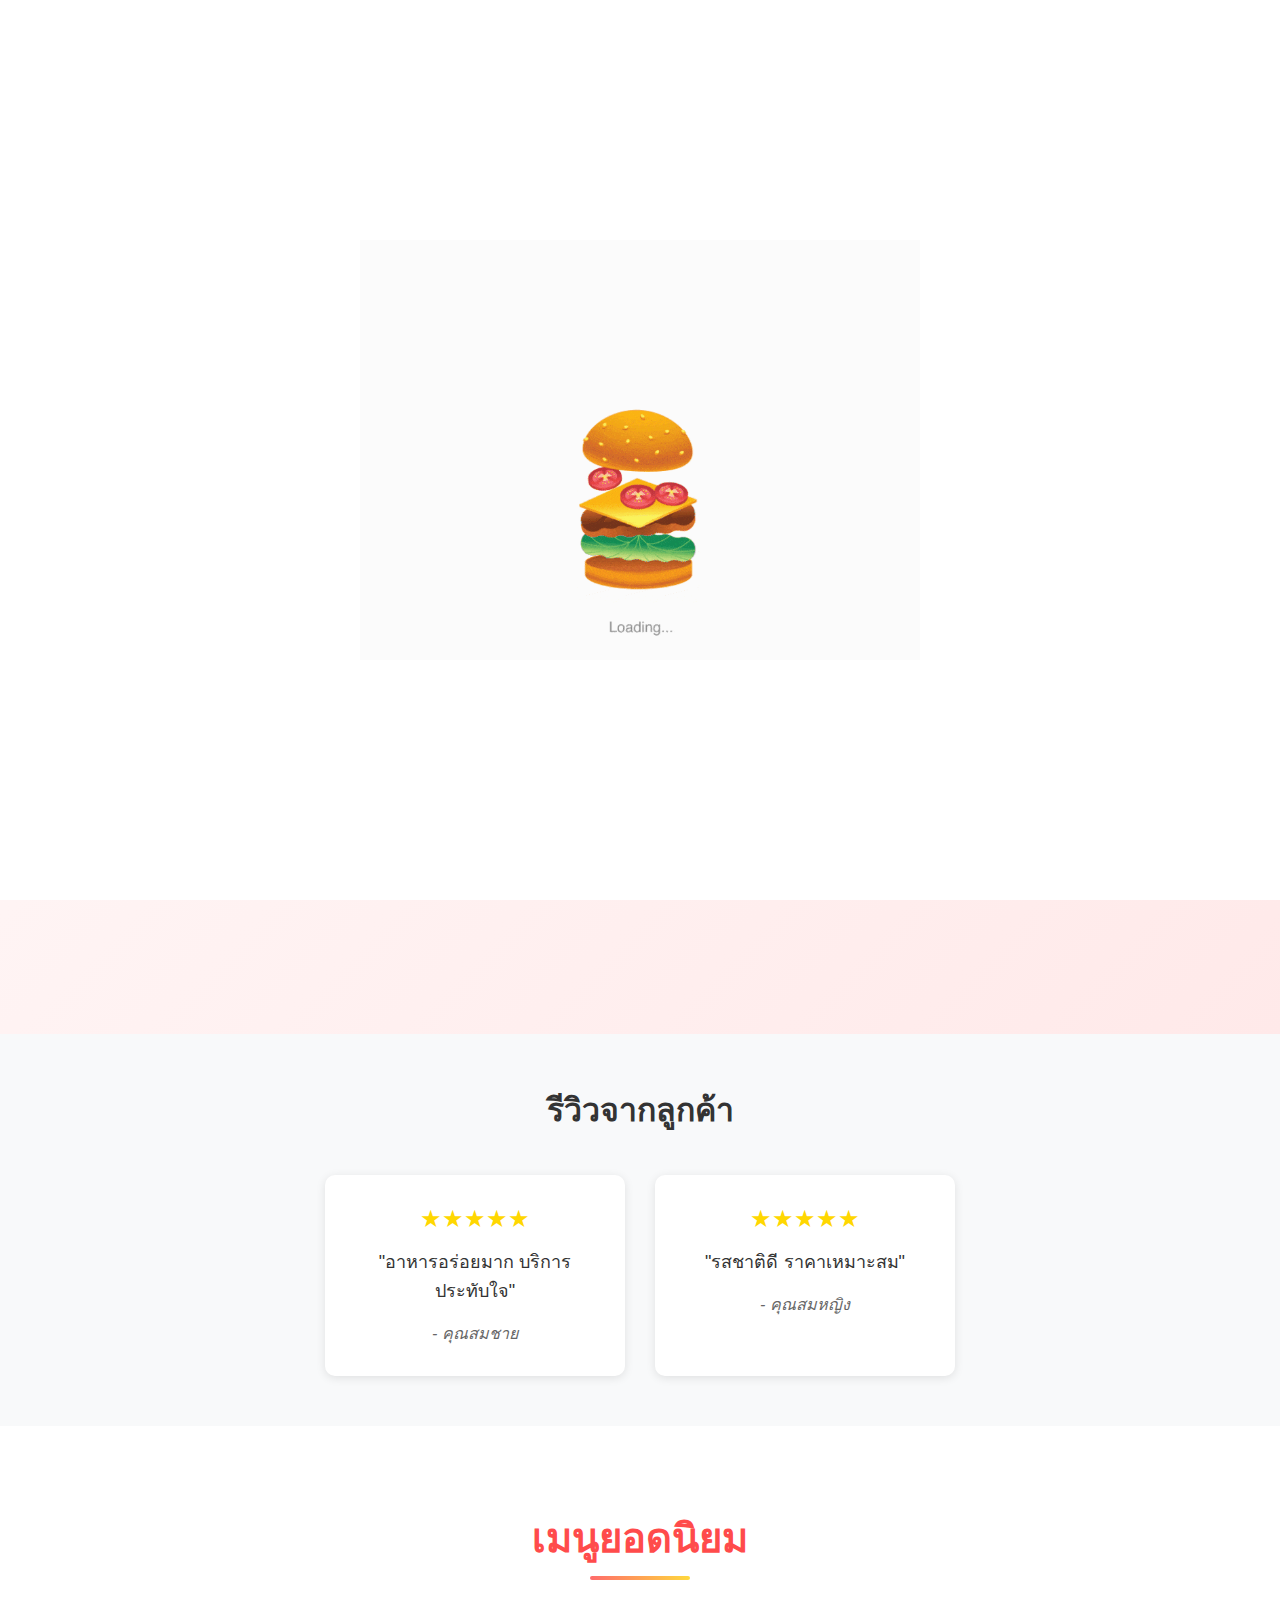
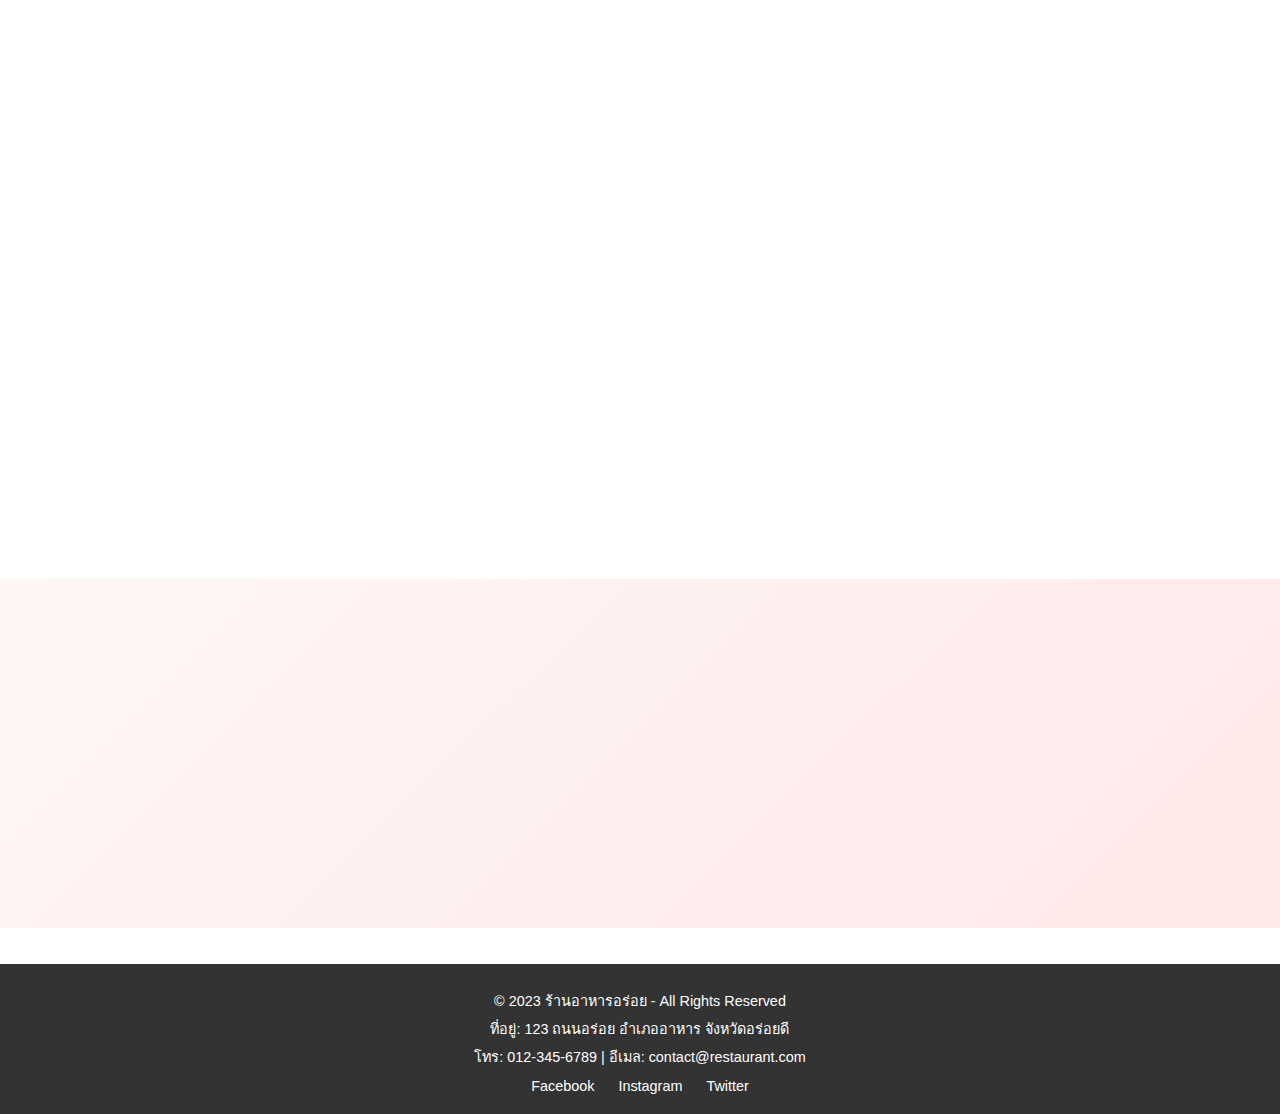
==== index.html @ d093e542 "Initial commit" ====
<!DOCTYPE html>
<html lang="th">

<head>
    <meta charset="UTF-8">
    <meta name="viewport" content="width=device-width, initial-scale=1.0, maximum-scale=1.0, user-scalable=no">
    <title>ร้านอาหารออนไลน์</title>
    <link rel="stylesheet" href="assets/css/style.css">
    <link rel="stylesheet" href="https://cdnjs.cloudflare.com/ajax/libs/font-awesome/5.15.4/css/all.min.css">
</head>

<body>


    <header>
        <nav class="navbar">
            <div class="logo">
                <a href="index.html">
                    <img src="assets/images/3.png" class="logo-img" alt="ร้านอาหารออนไลน์">
                </a>
            </div>
            <ul class="nav-links">
                <li><a href="index.html"><i class="fas fa-home"></i> หน้าแรก</a></li>
                <li><a href="menu.html"><i class="fas fa-utensils"></i> เมนู</a></li>
                <li>
                    <a href="1.html">
                        <i class="fas fa-shopping-cart"></i>
                        <span class="cart-badge" style="display: none;">0</span>
                        อาหารที่สั่ง
                    </a>
                </li>
                <li><a href="contact.html"><i class="fas fa-envelope"></i> ติดต่อเรา</a></li>
            </ul>
            <div class="hamburger" onclick="toggleMenu()">
                <span></span>
                <span></span>
                <span></span>
            </div>
        </nav>
    </header>
    <script>
        function toggleMenu() {
            const navLinks = document.querySelector('.nav-links');
            navLinks.classList.toggle('active');
        }
    </script>
    <br>

    <!-- Hero Section -->
    <section class="hero"
        style="background-image: url('assets/images/4.jpg'); background-size: cover; background-position: center;">
        <div class="hero-content">
            <h1>ยินดีต้อนรับสู่ร้านอาหาร yocook</h1>
            <p>อร่อยทุกเมนู พร้อมเสิร์ฟด้วยใจ</p>
            <a href="menu.html" class="cta-button">สั่งอาหารเลย</a>
        </div>
    </section>

    <!-- เพิ่มหลังจาก Hero Section -->
    <section class="features">
        <div class="container">
            <div class="feature-box">
                <i class="fas fa-star"></i>
                <h3>อาหารคุณภาพ</h3>
                <p>วัตถุดิบสดใหม่ทุกวัน</p>
            </div>
            <div class="feature-box">
                <i class="fas fa-award"></i>
                <h3>รางวัลการันตี</h3>
                <p>การันตีความอร่อย</p>
            </div>
            <div class="feature-box">
                <i class="fas fa-users"></i>
                <h3>ลูกค้าประจำ</h3>
                <p>มากกว่า 1,000+ คน</p>
            </div>
        </div>
    </section>
    <!-- เพิ่มส่วน Testimonials -->
    <section class="reviews">
        <h2 class="section-title">รีวิวจากลูกค้า</h2>
        
        <div class="reviews-container">
            <div class="review-card">
                <div class="stars">★★★★★</div>
                <p class="review-text">"อาหารอร่อยมาก บริการประทับใจ"</p>
                <p class="reviewer">- คุณสมชาย</p>
            </div>

            <div class="review-card">
                <div class="stars">★★★★★</div>
                <p class="review-text">"รสชาติดี ราคาเหมาะสม"</p>
                <p class="reviewer">- คุณสมหญิง</p>
            </div>
        </div>
    </section>
    <!-- เพิ่มส่วน Popular Menu -->
    <section class="popular-menu">
        <h2>เมนูยอดนิยม</h2>
        <div class="menu-grid">
            <div class="product-card">
                <img src="assets/images/1-1.jpg" alt="Product 1"><br><br>
                <h3>ข้าวผัดกุ้ง</h3>
                <p>ราคา: 50 บาท</p>
                <button onclick="addToCart('ข้าวผัดกุ้ง',50)" class="order-btn">
                    <i class="fas fa-shopping-cart"></i> สั่งอาหาร
                </button><br>
            </div>
            <div class="product-card">
                <img src="assets/images/1-2.jpg" alt="Product 2"><br><br>
                <h3>ผัดไทยกุ้งสด</h3>
                <p>ราคา: 60 บาท</p>
                <button onclick="addToCart('ผัดไทยกุ้งส', 60)" class="order-btn">
                    <i class="fas fa-shopping-cart"></i> สั่งอาหาร
                </button><br>
            </div>
            <div class="product-card">
                <img src="assets/images/1-3.jpg" alt="Product 3"><br><br>
                <h3>แกงเขียวหวานไก่</h3>
                <p>ราคา: 55 บาท</p>
                <button onclick="addToCart('แกงเขียวหวานไก่',55)" class="order-btn">
                    <i class="fas fa-shopping-cart"></i> สั่งอาหาร
                </button><br>
            </div><br>

        </div>
    </section>


    <!-- Promotion Banner -->
    <section class="promo-banner">
        <div class="promo-container">
            <div class="promo-item">
                <i class="fas fa-motorcycle"></i>
                <h3>จัดส่งฟรี</h3>
                <p>เมื่อสั่งอาหารครบ 300 บาท</p>
            </div>
            <div class="promo-item">
                <i class="fas fa-clock"></i>
                <h3>รวดเร็วทันใจ</h3>
                <p>จัดส่งภายใน 30 นาที</p>
            </div>
            <div class="promo-item">
                <i class="fas fa-percent"></i>
                <h3>โปรโมชั่นพิเศษ</h3>
                <p>ลด 10% เมื่อสั่งผ่านเว็บไซต์</p>
            </div>
        </div>
    </section>

    <br><br>





    <!-- Footer -->
    <footer class="footer">
        <div class="footer-content">
            <p>&copy; 2023 ร้านอาหารอร่อย - All Rights Reserved</p>
            <p>ที่อยู่: 123 ถนนอร่อย อำเภออาหาร จังหวัดอร่อยดี</p>
            <p>โทร: 012-345-6789 | อีเมล: contact@restaurant.com</p>
            <div class="social-links">
                <a href="https://facebook.com" target="_blank">Facebook</a>
                <a href="https://instagram.com" target="_blank">Instagram</a>
                <a href="https://twitter.com" target="_blank">Twitter</a>
            </div>
        </div>
    </footer>

    
<!-- loader -->
    <div class="loader-container">
        <img src="assets/images/loader.gif" alt="">
    </div>
    <!-- Cookie Consent Banner -->
<div id="cookie-banner" class="cookie-banner">
    <div class="cookie-content">
        <p>เว็บไซต์นี้ใช้คุกกี้เพื่อพัฒนาประสบการณ์การใช้งานของคุณ</p>
        <div class="cookie-buttons">
            <button onclick="acceptCookies()">ยอมรับ</button>
            <button onclick="rejectCookies()" class="secondary">ปฏิเสธ</button>
        </div>
        </div>
    </div>



    <script src="assets/js/scrip.js"></script>
    <script src="assets/js/showSlides.js"></script>
    <script src="assets/js/cart.js"></script>
    <script src="assets/js/cookies.js"></script>
</body>

</html>
---- assets/css/style.css ----
body {
    margin: 0;
    padding-top: 70px;
    font-family: 'Prompt', sans-serif;
    padding-top: 70px;
    margin: 0;
    overflow-x: hidden;
}

.header-container {
    background: url('assets/images/header-bg.jpg') no-repeat center center/cover;
    color: white;
    text-align: center;
    padding: 100px 20px;
}

.header-btn {
    background-color: #007BFF;
    color: white;
    padding: 10px 20px;
    border: none;
    cursor: pointer;
    border-radius: 5px;
}

.featured-items {
    padding: 40px 20px;
    text-align: center;
}

.product-grid {
    display: flex;
    gap: 20px;
    justify-content: center;
    flex-wrap: wrap;
}

.product-card {
    background-color: #f8f8f8;
    border: 1px solid #ddd;
    border-radius: 10px;
    overflow: hidden;
    width: 250px;
    text-align: center;
    padding: 20px;
}

.product-card img {
    max-width: 100%;
    height: auto;
    border-radius: 5px;
}

.buy-btn {
    background-color: #28A745;
    color: white;
    padding: 10px 15px;
    border: none;
    cursor: pointer;
    border-radius: 5px;
}


header {
    color: white;
    padding: 1em;
    text-align: center;
    margin: 0;
    width: 100%;
}

nav a {
    margin: 0 1em;
    color: white;
    text-decoration: none;
}

section {
    padding: 1em;
    margin: 0;
    width: 100%;
}

.product {
    border: 1px solid #ddd;
    padding: 1em;
    margin: 1em 0;
    background-color: white;
}

button {
    background-color: #28a745;
    color: white;
    border: none;
    padding: 0.5em;
    cursor: pointer;
}

button:hover {
    background-color: #218838;
}

/* styles.css */

/* Reset Style */
* {
    margin: 0;
    padding: 0;
    box-sizing: border-box;
}

/* Navbar Styles - ปรับปรุงใหม่ */
.navbar {
    position: fixed;
    top: 0;
    left: 0;
    width: 100%;
    height: 80px; /* กำหนดความสูงที่แน่นอน */
    background: white;
    display: flex;
    justify-content: space-between;
    align-items: center;
    padding: 0 5%;
    box-shadow: 0 2px 10px rgba(0, 0, 0, 0.1);
    z-index: 1000;
}

/* Logo */
.logo {
    height: 60px; /* กำหนดความสูงที่แน่นอน */
    display: flex;
    align-items: center;
}

.logo-img {
    height: 50px; /* กำหนดขนาดโลโก้ที่แน่นอน */
    width: auto;
}

/* Navigation Links */
.nav-links {
    display: flex;
    gap: 2.5rem; /* เพิ่มระยะห่างระหว่างเมนู */
    list-style: none;
    margin: 0;
    padding: 0;
    height: 100%;
    align-items: center;
}

.nav-links li a {
    text-decoration: none;
    color: #333;
    font-size: 16px; /* กำหนดขนาดตัวอักษรที่แน่นอน */
    font-weight: 500;
    padding: 10px 20px;
    border-radius: 25px;
    transition: all 0.3s ease;
    display: flex;
    align-items: center;
    gap: 8px;
}

.nav-links li a i {
    font-size: 16px; /* กำหนดขนาดไอคอนที่แน่นอน */
}

.nav-links li a:hover {
    background-color: #ff6b6b;
    color: white;
}

/* Cart Badge */
.cart-badge {
    position: absolute;
    top: -10px;
    right: -10px;
    background-color: #ff6b6b;
    color: white;
    border-radius: 50%;
    padding: 4px 8px;
    font-size: 12px;
    font-weight: bold;
    min-width: 20px;
    text-align: center;
}

.nav-links li {
    position: relative; /* สำหรับการจัดตำแหน่ง badge */
}

/* Hamburger Menu */
.hamburger {
    display: none;
    cursor: pointer;
    width: 30px;
    height: 20px;
    position: relative;
}

.hamburger span {
    display: block;
    width: 100%;
    height: 2px;
    background: #333;
    position: absolute;
    transition: all 0.3s ease;
}

.hamburger span:first-child {
    top: 0;
}

.hamburger span:nth-child(2) {
    top: 9px;
}

.hamburger span:last-child {
    top: 18px;
}

/* Responsive Design */
@media (max-width: 768px) {
    .navbar {
        height: 70px; /* ปรับความสูงสำหรับมือถือ */
        padding: 0 4%;
    }

    .logo-img {
        height: 40px; /* ปรับขนาดโลโก้สำหรับมือถือ */
    }

    .hamburger {
        display: block;
    }

    .nav-links {
        position: fixed;
        top: 70px;
        left: 0;
        width: 100%;
        background: white;
        flex-direction: column;
        padding: 20px 0;
        gap: 15px;
        display: none;
        box-shadow: 0 4px 6px rgba(0, 0, 0, 0.1);
    }

    .nav-links.active {
        display: flex;
    }

    .nav-links li {
        width: 100%;
    }

    .nav-links li a {
        width: 100%;
        padding: 15px 30px;
        border-radius: 0;
        justify-content: flex-start;
    }
}

/* ปรับ padding ของ body ให้พอดีกับ navbar */
body {
    padding-top: 80px; /* ต้องเท่ากับความสูงของ navbar */
}

@media (max-width: 768px) {
    body {
        padding-top: 70px; /* ปรับตาม navbar บนมือถือ */
    }
}

/* Section Styles */
section {
    padding: 20px;
}

/* สไตล์สำหรับเมนูอาหาร */
#menu {
    text-align: center;
    padding: 20px;
}

.menu-grid {
    display: grid;
    grid-template-columns: repeat(3, 1fr);
    gap: 20px;
    max-width: 900px;
    margin: 0 auto;
}

.product {
    border: 1px solid #ddd;
    padding: 20px;
    text-align: center;
    border-radius: 8px;
    background-color: #f9f9f9;
}

.product h3 {
    font-size: 1.2em;
    margin-bottom: 10px;
}

.product p {
    font-size: 1em;
    color: #333;
    margin-bottom: 15px;
}

.product button {
    padding: 10px 15px;
    font-size: 1em;
    color: white;
    background-color: #28a745;
    border: none;
    border-radius: 5px;
    cursor: pointer;
}

.product button:hover {
    background-color: #218838;
}

/* สไตล์ Footer */
.footer {
    background-color: #333;
    color: white;
    padding: 20px;
    text-align: center;
    font-size: 0.9em;
}

.footer-content p {
    margin: 5px 0;
}

.footer .social-links {
    margin-top: 10px;
}

.footer .social-links a {
    color: #fff;
    text-decoration: none;
    margin: 0 10px;
    font-size: 1em;
}

.footer .social-links a:hover {
    color: #f9c74f;
}

/* ทำให้ภาพยืดตามขนาดหน้าจอ */
.mySlides img {
    width: 100%;
    height: auto;
    display: block;
    object-fit: cover;
}

/* ทำให้รูปภาพในสไลด์ไม่ใหญ่เกินไปและคงอัตราส่วน */
.slideshow-container img {
    width: 100%;
    /* ปรับขนาดให้พอดีกับคอนเทนเนอร์ */
    max-height: 600px;
    /* กนดความสูงสูงสุดที่ต้องการ */
    object-fit: cover;
    /* ทำให้ภาพถูกครอบตามขนาดที่กำหนด */
}

.dot {
    display: none;
}

.product-card button {
    background-color: #ff6b6b;
    /* สีพื้นหลังปุ่ม */
    color: white;
    /* สีตัวอักษร */
    border: none;
    /* ลบเส้นขอบ */
    padding: 12px 30px;
    /* ระยะห่างภายในปุ่ม (บน-ล่าง 12px, ซ้าย-ขวา 30px) */
    border-radius: 25px;
    /* ทำให้ปุ่มมีมุมโค้ง */
    font-size: 16px;
    /* ขนาดตวอักษร */
    font-weight: bold;
    /* ตัวหนา */
    cursor: pointer;
    /* เปลี่ยน cursor เมื่อชี้ที่ปุ่ม */
    transition: all 0.3s ease;
    /* เอฟเฟกต์การเปลี่ยนแปลง */
    box-shadow: 0 2px 5px rgba(0, 0, 0, 0.2);
    /* เงาปุ่ม */
}

/* เอฟเฟกต์เมื่อ hover ปุ่ม */
.product-card button:hover {
    background-color: #ff5252;
    /* สีเข้มขึ้นเมื่อ hover */
    transform: translateY(-2px);
    /* ยกปุ่มขึ้นเล็กน้อย */
    box-shadow: 0 4px 8px rgba(0, 0, 0, 0.2);
    /* เงาเพิ่มึ้น */
}

/* เอฟเฟกต์เมื่อกดปุ่ม */
.product-card button:active {
    transform: translateY(0);
    /* กลับไปตำแหน่งเดิม */
    box-shadow: 0 2px 4px rgba(0, 0, 0, 0.1);
    /* เงาลดลง */
}

/* ปรับขนาดปุ่มสำหรับหน้าจอมือถือ */
@media screen and (max-width: 768px) {
    .product-card button {
        padding: 10px 20px;
        font-size: 14px;
    }
}

/* Hero Section */
.hero {
    position: relative;
    padding: 150px 0;
    text-align: center;
    color: white;
}

.hero::before {
    content: '';
    position: absolute;
    top: 0;
    left: 0;
    right: 0;
    bottom: 0;
    background: linear-gradient(rgba(0,0,0,0.5), rgba(0,0,0,0.3));
}

.hero-content {
    position: relative;
    z-index: 1;
    animation: fadeInUp 1s ease;
}

.hero-content h1 {
    font-size: 3.5rem;
    margin-bottom: 20px;
    text-shadow: 2px 2px 4px rgba(0,0,0,0.3);
}

.hero-content p {
    font-size: 1.5rem;
    margin-bottom: 30px;
    text-shadow: 1px 1px 2px rgba(0,0,0,0.3);
}

.cta-button {
    background: linear-gradient(45deg, #ff6b6b, #ff4b4b);
    color: white;
    padding: 15px 40px;
    border-radius: 30px;
    text-decoration: none;
    font-size: 1.2rem;
    font-weight: bold;
    transition: all 0.3s ease;
    box-shadow: 0 4px 15px rgba(255,107,107,0.3);
    display: inline-block;
}

.cta-button:hover {
    transform: translateY(-3px);
    box-shadow: 0 6px 20px rgba(255,107,107,0.4);
}

/* Features Section - แนวนอน */
.features {
    background: linear-gradient(135deg, #fff6f6 0%, #ffe9e9 100%);
    padding: 80px 0;
}

.container {
    max-width: 1200px;
    margin: 0 auto;
    display: flex; /* เปลี่ยนเป็น flex แนวนอน */
    justify-content: space-between;
    gap: 30px;
    padding: 0 20px;
}

.feature-box {
    flex: 1; /* ให้แต่ละ box ยืดเท่าๆ กัน */
    background: white;
    padding: 30px;
    border-radius: 20px;
    text-align: center;
    transition: all 0.3s ease;
    box-shadow: 0 5px 15px rgba(0,0,0,0.05);
    border: 1px solid rgba(255,107,107,0.1);
}

/* Responsive */
@media (max-width: 768px) {
    .container {
        flex-direction: column; /* มือถือให้เรียงลงมา */
    }
    
    .feature-box {
        margin-bottom: 20px;
    }
}

.feature-box:hover {
    transform: translateY(-10px);
    box-shadow: 0 8px 25px rgba(255,107,107,0.15);
}

.feature-box i {
    font-size: 40px;
    color: #ff6b6b;
    margin-bottom: 20px;
    background: #fff0f0;
    width: 80px;
    height: 80px;
    line-height: 80px;
    border-radius: 50%;
    display: inline-block;
    transition: all 0.3s ease;
}

.feature-box:hover i {
    background: #000000;
    color: white;
    transform: rotate(360deg);
}

/* Popular Menu Section */
.popular-menu {
    padding: 80px 0;
    background: white;
}

.popular-menu h2 {
    text-align: center;
    font-size: 2.5rem;
    color: #ff4b4b;
    margin-bottom: 50px;
    position: relative;
}

.popular-menu h2::after {
    content: '';
    position: absolute;
    bottom: -10px;
    left: 50%;
    transform: translateX(-50%);
    width: 100px;
    height: 4px;
    background: linear-gradient(90deg, #ff6b6b, #ffd93d);
    border-radius: 2px;
}

.product-card {
    background: white;
    border-radius: 20px;
    overflow: hidden;
    box-shadow: 0 5px 15px rgba(0,0,0,0.08);
    transition: all 0.3s ease;
    border: 1px solid rgba(255,107,107,0.1);
}

.product-card:hover {
    transform: translateY(-10px);
    box-shadow: 0 8px 25px rgba(255,107,107,0.15);
}

.product-card img {
    width: 100%;
    height: 200px;
    object-fit: cover;
    transition: all 0.3s ease;
}

.product-card:hover img {
    transform: scale(1.1);
}

/* Testimonials Section */
.testimonials {

    background-attachment: fixed;
    padding: 80px 0;
}

.testimonial-card {
    background: rgba(255,255,255,0.1);
    backdrop-filter: blur(10px);
    padding: 30px;
    border-radius: 20px;
    border: 1px solid rgba(255,255,255,0.1);
    transition: all 0.3s ease;
}

.testimonial-card:hover {
    transform: translateY(-5px);
    background: rgba(255,255,255,0.15);
}

.stars {
    color: #ffd93d;
    font-size: 24px;
    margin-bottom: 15px;
}

/* Promo Banner - แนวนอน */
.promo-banner {
    background: linear-gradient(135deg, #fff6f6 0%, #ffe9e9 100%); /* เปลี่ยนพื้นหลังเป็นโทนสีอ่อน */
    padding: 60px 0;
}

.promo-container {
    max-width: 1200px;
    margin: 0 auto;
    display: flex;
    justify-content: space-between;
    gap: 30px;
    padding: 0 20px;
}

.promo-item {
    flex: 1;
    text-align: center;
    padding: 30px;
    background: white; /* พื้นหลังขาวของแต่ละ item */
    border-radius: 20px;
    transition: all 0.3s ease;
    box-shadow: 0 5px 15px rgba(0,0,0,0.05);
}

.promo-item:hover {
    transform: translateY(-5px);
    box-shadow: 0 8px 25px rgba(255,107,107,0.15);
}

.promo-item i {
    font-size: 40px;
    color: #ff6b6b;
    margin-bottom: 15px;
    background: #fff0f0;
    width: 80px;
    height: 80px;
    line-height: 80px;
    border-radius: 50%;
    display: inline-block;
    transition: all 0.3s ease;
}

.promo-item:hover i {
    background: #000000;
    color: white;
    transform: rotate(360deg);
}

.promo-item h3 {
    color: #333;
    font-size: 1.5rem;
    margin-bottom: 10px;
}

.promo-item p {
    color: #666;
    font-size: 1rem;
}

/* Responsive */
@media (max-width: 768px) {
    .promo-container {
        flex-direction: column;
    }
    
    .promo-item {
        margin-bottom: 20px;
    }
}

/* Animations */
@keyframes fadeInUp {
    from {
        opacity: 0;
        transform: translateY(30px);
    }
    to {
        opacity: 1;
        transform: translateY(0);
    }
}

.feature-box, .product-card, .testimonial-card, .promo-item {
    animation: fadeInUp 0.6s ease forwards;
    opacity: 0;
}

.feature-box:nth-child(1) { animation-delay: 0.2s; }
.feature-box:nth-child(2) { animation-delay: 0.4s; }
.feature-box:nth-child(3) { animation-delay: 0.6s; }

/* ปรับขนาดของ container */
.container {
    width: 100%;
    max-width: 100%;
    margin: 0;
    padding: 0;
}

/* ลบ padding ที่ไม่จำเป็น */
body {
    padding-top: 70px;
    margin: 0;
    overflow-x: hidden;
}

section {
    padding: 0;
    margin: 0;
    width: 100%;
}

/* ป้ายราคา */
.product-card p {
    background-color: #ff6b6b;
    color: white;
    padding: 8px 15px;
    border-radius: 20px;
    display: inline-block;
    font-weight: bold;
    margin: 15px 20px;
}

/* Responsive Design */
@media (max-width: 1200px) {
    .menu-grid {
        grid-template-columns: repeat(2, minmax(280px, 1fr));
        padding: 0 30px;
    }
}

@media (max-width: 768px) {
    .menu-grid {
        grid-template-columns: minmax(280px, 400px);
        padding: 0 20px;
    }
}

/* เพิ่ม Animation */
@keyframes fadeIn {
    from {
        opacity: 0;
        transform: translateY(20px);
    }

    to {
        opacity: 1;
        transform: translateY(0);
    }
}

.product-card {
    animation: fadeIn 0.6s ease forwards;
}

.product-card:nth-child(2) {
    animation-delay: 0.2s;
}

.product-card:nth-child(3) {
    animation-delay: 0.4s;
}

.product-card:nth-child(4) {
    animation-delay: 0.6s;
}

/* Testimonials Section */
.testimonials {

    background-attachment: fixed;
    background-size: cover;
    padding: 60px 0;
}

.testimonials h2 {
    text-align: center;
    margin-bottom: 40px;
    font-size: 2.5rem;
    color: #ffffff;
    text-shadow: 2px 2px 4px rgba(0, 0, 0, 0.3);
}

.testimonial-grid {
    display: grid;
    grid-template-columns: repeat(auto-fit, minmax(300px, 1fr));
    gap: 30px;
    max-width: 1200px;
    margin: 0 auto;
    padding: 0 20px;
}

.testimonial-card {
    background: rgba(255, 255, 255, 0.1);
    padding: 30px;
    border-radius: 10px;
    box-shadow: 0 5px 15px rgba(0, 0, 0, 0.2);
    backdrop-filter: blur(5px);
    border: 1px solid rgba(255, 255, 255, 0.1);
    color: #ffffff;
}

.stars {
    color: #ffd700;
    font-size: 1.2rem;
    margin-bottom: 15px;
}

.customer-name {
    display: block;
    margin-top: 15px;
    font-style: italic;
    color: #f0f0f0;
    opacity: 0.9;
}

/* เพิ่ม hover effect */
.testimonial-card:hover {
    transform: translateY(-5px);
    box-shadow: 0 8px 25px rgba(0, 0, 0, 0.3);
    transition: all 0.3s ease;
}

/* Responsive Design */
@media (max-width: 768px) {

    .features .container,
    .testimonial-grid {
        grid-template-columns: 1fr;
    }

    .feature-box,
    .testimonial-card {
        margin: 0 20px;
    }
}

.popular-menu::before {
    content: '';
    position: absolute;
    top: 0;
    left: 0;
    right: 0;
    height: 100%;
    opacity: 0.05;
}

/* About Section Styles */
.about-section {
    padding: 80px 0;
    background: #fff;
}

.about-container {
    max-width: 1200px;
    margin: 0 auto;
    padding: 0 20px;
}

.about-content {
    text-align: center;
    margin-bottom: 60px;
}

.about-content h2 {
    font-size: 2.5rem;
    color: #333;
    margin-bottom: 30px;
}

.about-content p {
    font-size: 1.1rem;
    line-height: 1.8;
    color: #666;
    max-width: 800px;
    margin: 0 auto 40px;
}

.about-features {
    display: grid;
    grid-template-columns: repeat(3, 1fr);
    gap: 30px;
    margin-top: 50px;
}

.feature {
    padding: 30px;
    text-align: center;
    background: #f8f9fa;
    border-radius: 10px;
    transition: transform 0.3s ease;
}

.feature:hover {
    transform: translateY(-10px);
}

.feature i {
    font-size: 2.5rem;
    color: #ff6b6b;
    margin-bottom: 20px;
}

.chef-section {
    text-align: center;
    padding: 60px 0;
    background: #f8f9fa;
}

.chef-grid {
    display: grid;
    grid-template-columns: repeat(auto-fit, minmax(250px, 1fr));
    gap: 30px;
    margin-top: 40px;
}

.chef-card {
    background: white;
    padding: 20px;
    border-radius: 10px;
    box-shadow: 0 5px 15px rgba(0,0,0,0.1);
}

.chef-card img {
    width: 200px;
    height: 200px;
    border-radius: 50%;
    object-fit: cover;
    margin-bottom: 20px;
}

/* Contact Page Styles - เพิ่มสีสัน */
.contact-section {
    padding: 60px 20px;
    background: linear-gradient(135deg, #fff6f6 0%, #ffe9e9 100%);
}

.contact-container {
    max-width: 1200px;
    margin: 0 auto;
}

.contact-container h2 {
    text-align: center;
    font-size: 2.8rem;
    margin-bottom: 40px;
    color: #ff4b4b;
    text-shadow: 2px 2px 4px rgba(0,0,0,0.1);
    position: relative;
    padding-bottom: 15px;
}

.contact-container h2::after {
    content: '';
    position: absolute;
    bottom: 0;
    left: 50%;
    transform: translateX(-50%);
    width: 100px;
    height: 4px;
    background: linear-gradient(90deg, #ff6b6b, #ffd93d);
    border-radius: 2px;
}

.contact-content {
    display: grid;
    grid-template-columns: 1fr 1fr;
    gap: 40px;
    margin-bottom: 40px;
}

/* ข้อมูลติดต่อ */
.info-item {
    display: flex;
    align-items: flex-start;
    gap: 20px;
    padding: 25px;
    background: white;
    border-radius: 15px;
    box-shadow: 0 5px 15px rgba(0,0,0,0.05);
    transition: transform 0.3s ease, box-shadow 0.3s ease;
    border: 1px solid rgba(255,107,107,0.1);
}

.info-item:hover {
    transform: translateY(-5px);
    box-shadow: 0 8px 20px rgba(255,107,107,0.15);
}

.info-item i {
    font-size: 28px;
    color: #ff6b6b;
    background: #fff0f0;
    padding: 15px;
    border-radius: 12px;
    transition: all 0.3s ease;
}

.info-item:hover i {
    background: #ff6b6b;
    color: white;
    transform: rotate(360deg);
}

.info-item h3 {
    margin: 0 0 8px 0;
    color: #333;
    font-size: 1.2rem;
}

.info-item p {
    margin: 0;
    color: #666;
    line-height: 1.6;
}

/* ฟอร์มติดต่อ */
.contact-form {
    background: white;
    padding: 35px;
    border-radius: 20px;
    box-shadow: 0 8px 25px rgba(0,0,0,0.08);
    border: 1px solid rgba(255,107,107,0.1);
}

.contact-form h3 {
    margin: 0 0 25px 0;
    color: #ff4b4b;
    font-size: 1.8rem;
    position: relative;
    padding-bottom: 10px;
}

.contact-form h3::after {
    content: '';
    position: absolute;
    bottom: 0;
    left: 0;
    width: 60px;
    height: 3px;
    background: #ff6b6b;
    border-radius: 2px;
}

.form-group {
    margin-bottom: 25px;
}

.form-group input,
.form-group textarea {
    width: 100%;
    padding: 15px;
    border: 2px solid #f0f0f0;
    border-radius: 12px;
    font-size: 16px;
    transition: all 0.3s ease;
    background: #fafafa;
}

.form-group input:focus,
.form-group textarea:focus {
    border-color: #ff6b6b;
    background: white;
    box-shadow: 0 0 0 4px rgba(255,107,107,0.1);
    outline: none;
}

.submit-btn {
    background: linear-gradient(45deg, #ff6b6b, #ff4b4b);
    color: white;
    border: none;
    padding: 15px 35px;
    border-radius: 30px;
    cursor: pointer;
    font-size: 16px;
    font-weight: bold;
    display: flex;
    align-items: center;
    gap: 10px;
    transition: all 0.3s ease;
    box-shadow: 0 5px 15px rgba(255,107,107,0.3);
}

.submit-btn:hover {
    background: linear-gradient(45deg, #ff4b4b, #ff6b6b);
    transform: translateY(-3px);
    box-shadow: 0 8px 20px rgba(255,107,107,0.4);
}

.submit-btn:active {
    transform: translateY(-1px);
}

/* แผนที่ */
.map-container {
    border-radius: 20px;
    overflow: hidden;
    box-shadow: 0 8px 25px rgba(0,0,0,0.1);
    border: 1px solid rgba(255,107,107,0.1);
    position: relative;
}

.map-container::before {
    content: '';
    position: absolute;
    top: 0;
    left: 0;
    right: 0;
    bottom: 0;
    border: 8px solid white;
    border-radius: 20px;
    z-index: 1;
    pointer-events: none;
}

/* Animation */
@keyframes fadeInUp {
    from {
        opacity: 0;
        transform: translateY(20px);
    }
    to {
        opacity: 1;
        transform: translateY(0);
    }
}

.info-item {
    animation: fadeInUp 0.6s ease forwards;
    opacity: 0;
}

.info-item:nth-child(1) { animation-delay: 0.1s; }
.info-item:nth-child(2) { animation-delay: 0.2s; }
.info-item:nth-child(3) { animation-delay: 0.3s; }
.info-item:nth-child(4) { animation-delay: 0.4s; }

/* Responsive */
@media (max-width: 768px) {
    .contact-content {
        grid-template-columns: 1fr;
    }
    
    .contact-container h2 {
        font-size: 2.2rem;
    }
    
    .info-item {
        padding: 20px;
    }
    
    .contact-form {
        padding: 25px;
    }
}

/* Cart Section Styles */
.cart-section {
    padding: 50px 0;
    background: #f8f9fa;
}

.cart-container {
    max-width: 1200px;
    margin: 0 auto;
    padding: 0 20px;
}

.cart-progress {
    display: flex;
    justify-content: space-between;
    margin-bottom: 40px;
    padding: 20px;
    background: white;
    border-radius: 10px;
    box-shadow: 0 2px 15px rgba(0,0,0,0.1);
}

.progress-step {
    display: flex;
    flex-direction: column;
    align-items: center;
    color: #999;
}

.progress-step.active {
    color: #28a745;
}

.progress-step i {
    font-size: 24px;
    margin-bottom: 8px;
}

.cart-content {
    display: grid;
    grid-template-columns: 2fr 1fr;
    gap: 30px;
}

.cart-items {
    background: white;
    padding: 30px;
    border-radius: 10px;
    box-shadow: 0 2px 15px rgba(0,0,0,0.1);
}

.cart-table {
    width: 100%;
    background: white;
    border-radius: 8px;
    box-shadow: 0 2px 4px rgba(0,0,0,0.1);
    overflow: hidden;
}

.cart-table table {
    width: 100%;
    border-collapse: collapse;
}

.cart-table th {
    background: #f8f9fa;
    padding: 15px;
    text-align: left;
    font-weight: 600;
    color: #333;
    border-bottom: 2px solid #dee2e6;
}

.cart-table td {
    padding: 15px;
    border-bottom: 1px solid #dee2e6;
    vertical-align: middle;
}

/* จัดการความก้างของแต่ละคอลมน์ */
.cart-table th:nth-child(1),
.cart-table td:nth-child(1) { width: 40%; }

.cart-table th:nth-child(2),
.cart-table td:nth-child(2) { width: 15%; }

.cart-table th:nth-child(3),
.cart-table td:nth-child(3) { width: 20%; }

.cart-table th:nth-child(4),
.cart-table td:nth-child(4) { width: 15%; }

.cart-table th:nth-child(5),
.cart-table td:nth-child(5) { width: 10%; }

/* ปุ่มเพิ่ม/ลดจำนวน */
.quantity-controls {
    display: flex;
    align-items: center;
    gap: 10px;
}

.quantity-btn {
    padding: 5px 10px;
    border: none;
    background: #f8f9fa;
    border-radius: 4px;
    cursor: pointer;
}

.quantity-btn:hover {
    background: #e2e6ea;
}

/* ปุ่มลบรายการ */
.delete-btn {
    padding: 8px;
    border: none;
    background: #dc3545;
    color: white;
    border-radius: 4px;
    cursor: pointer;
    transition: background 0.3s;
}

.delete-btn:hover {
    background: #c82333;
}

.summary-card {
    background: white;
    padding: 30px;
    border-radius: 10px;
    box-shadow: 0 2px 15px rgba(0,0,0,0.1);
}

.summary-details {
    margin: 20px 0;
}

.summary-row {
    display: flex;
    justify-content: space-between;
    padding: 10px 0;
    border-bottom: 1px solid #eee;
}

.summary-row.total {
    font-size: 1.2em;
    font-weight: bold;
    color: #28a745;
    border-top: 2px solid #eee;
    margin-top: 10px;
}

.promo-code {
    display: grid;
    grid-template-columns: 2fr 1fr;
    gap: 10px;
    margin: 20px 0;
}

.promo-code input {
    padding: 10px;
    border: 1px solid #ddd;
    border-radius: 5px;
}

.promo-code button {
    background: #6c757d;
    color: white;
    border: none;
    border-radius: 5px;
    cursor: pointer;
    transition: background 0.3s;
}

.cart-buttons {
    display: grid;
    gap: 10px;
}

.checkout-btn, .clear-cart-btn {
    width: 100%;
    padding: 15px;
    border: none;
    border-radius: 5px;
    font-size: 1rem;
    cursor: pointer;
    transition: all 0.3s;
}

.checkout-btn {
    background: #28a745;
    color: white;
}

.clear-cart-btn {
    background: #dc3545;
    color: white;
}

/* Responsive Design */
@media (max-width: 992px) {
    .cart-content {
        grid-template-columns: 1fr;
    }
    
    .cart-progress {
        flex-direction: column;
        gap: 20px;
    }
}

@media (max-width: 768px) {
    .cart-table-header {
        grid-template-columns: 2fr 1fr 1fr;
    }
    
    .cart-column:nth-child(4),
    .cart-column:nth-child(5) {
        display: none;
    }
}

/* Cart Item Styles */
.cart-item {
    display: grid;
    grid-template-columns: 3fr 1fr 1fr 1fr 0.5fr;
    padding: 15px 0;
    border-bottom: 1px solid #eee;
    align-items: center;
}

.cart-item button {
    padding: 5px 10px;
    border: none;
    border-radius: 5px;
    cursor: pointer;
    transition: all 0.3s;
}

.cart-item .quantity-btn {
    background: #f8f9fa;
    margin: 0 5px;
}

.cart-item .remove-btn {
    background: #dc3545;
    color: white;
}

.cart-item .quantity-btn:hover {
    background: #e2e6ea;
}

.cart-item .remove-btn:hover {
    background: #c82333;
}

/* ปุ่มสั่งอาหาร */
.order-btn {
    background: #ff6b6b;
    color: white;
    border: none;
    padding: 12px 30px;
    border-radius: 25px;
    cursor: pointer;
    transition: all 0.3s ease;
    width: 100%;
    font-size: 16px;
    font-weight: bold;
    display: flex;
    align-items: center;
    justify-content: center;
    gap: 8px;
    box-shadow: 0 2px 5px rgba(0, 0, 0, 0.2);
    margin-top: 10px;
}

.order-btn:hover {
    background: #ff5252;
    transform: translateY(-2px);
    box-shadow: 0 4px 8px rgba(0, 0, 0, 0.2);
}

.order-btn:active {
    transform: translateY(0);
    box-shadow: 0 2px 4px rgba(0, 0, 0, 0.1);
}

/* ปรับขนาดปุ่มสำหรับหน้าจอมือถือ */
@media screen and (max-width: 768px) {
    .order-btn {
        padding: 10px 20px;
        font-size: 14px;
    }
}

/* Notification */
.notification {
    position: fixed;
    top: 20px;
    right: 20px;
    background: #28a745;
    color: white;
    padding: 15px 25px;
    border-radius: 5px;
    display: flex;
    align-items: center;
    gap: 10px;
    box-shadow: 0 2px 10px rgba(0,0,0,0.1);
    animation: slideIn 0.3s ease-out;
    z-index: 1000;
}

.notification i {
    font-size: 1.2rem;
}

@keyframes slideIn {
    from {
        transform: translateX(100%);
        opacity: 0;
    }
    to {
        transform: translateX(0);
        opacity: 1;
    }
}

.loader-container {
    position: fixed;
    top: 0; left: 0;
    width: 100%;
    height: 100%;
    z-index: 10000;
    justify-content: center;
    background: #fff;
    display: flex;
    align-items: center;
    justify-content: center;
    overflow: hidden;
}
/* loader */
.loader-container img{
    width: 35rem;
}
.loader-container.fade-out {
    top: 110%;
    opacity: 0;
}

/* Reviews Section */
.reviews {
    padding: 50px 20px;
    background-color: #f8f9fa;
}

.section-title {
    text-align: center;
    color: #333;
    font-size: 2em;
    margin-bottom: 40px;
}

.reviews-container {
    max-width: 1200px;
    margin: 0 auto;
    display: flex;
    gap: 30px;
    flex-wrap: wrap;
    justify-content: center;
}

.review-card {
    background: white;
    padding: 30px;
    border-radius: 10px;
    box-shadow: 0 2px 10px rgba(0,0,0,0.1);
    width: 300px;
    text-align: center;
}

.stars {
    color: #ffd700;
    font-size: 24px;
    margin-bottom: 15px;
}

.review-text {
    color: #333;
    font-size: 18px;
    line-height: 1.6;
    margin-bottom: 15px;
}

.reviewer {
    color: #666;
    font-style: italic;
}

/* Responsive Design */
@media screen and (max-width: 768px) {
    .review-card {
        width: 100%;
        max-width: 400px;
    }
}

/* Cookie Banner Styles */
.cookie-banner {
    position: fixed;
    bottom: 0;
    left: 0;
    right: 0;
    background: rgba(0, 0, 0, 0.9);
    color: white;
    padding: 15px;
    z-index: 9999;
    display: none;
}

.cookie-content {
    max-width: 1200px;
    margin: 0 auto;
    display: flex;
    justify-content: space-between;
    align-items: center;
    flex-wrap: wrap;
    gap: 15px;
}

.cookie-buttons {
    display: flex;
    gap: 10px;
}

.cookie-buttons button {
    padding: 8px 20px;
    border: none;
    border-radius: 5px;
    cursor: pointer;
    font-weight: bold;
}

.cookie-buttons button:first-child {
    background: #4CAF50;
    color: white;
}

.cookie-buttons button.secondary {
    background: #666;
    color: white;
}

@media (max-width: 768px) {
    .cookie-content {
        flex-direction: column;
        text-align: center;
    }
}
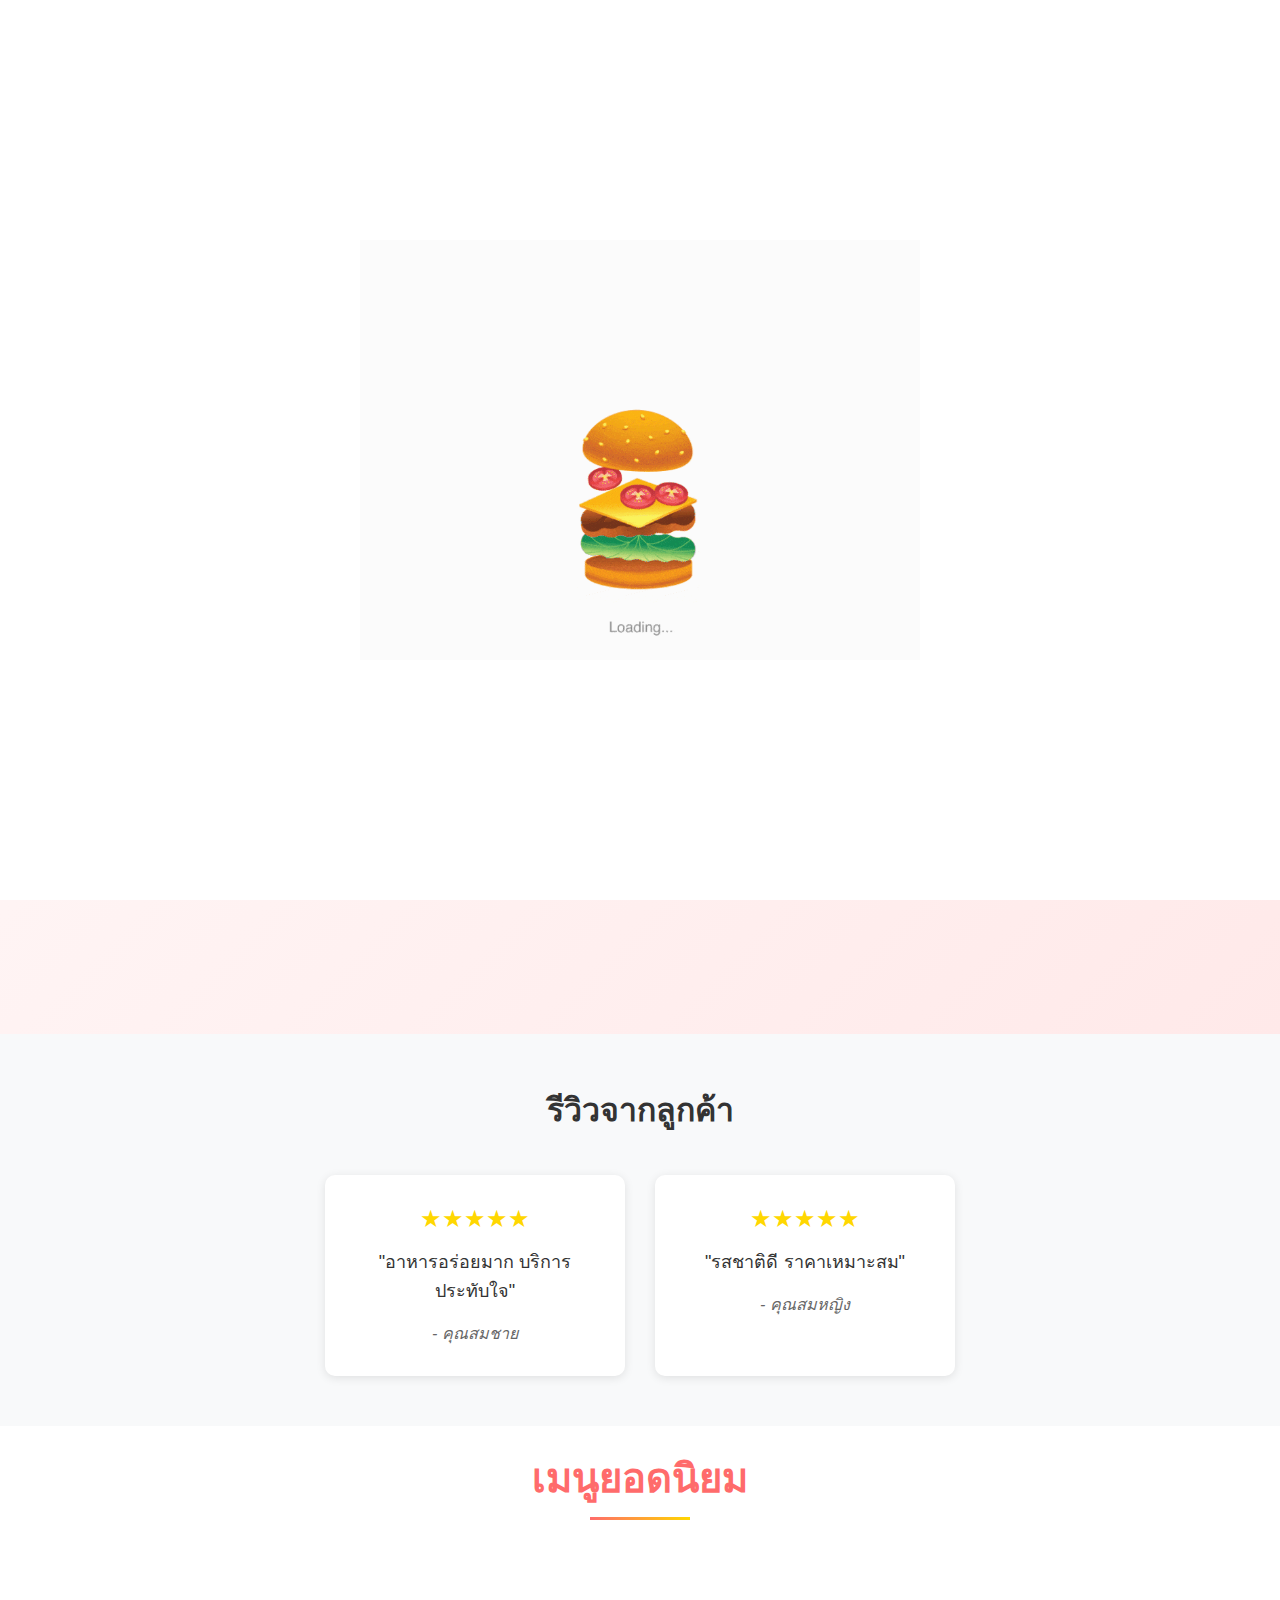
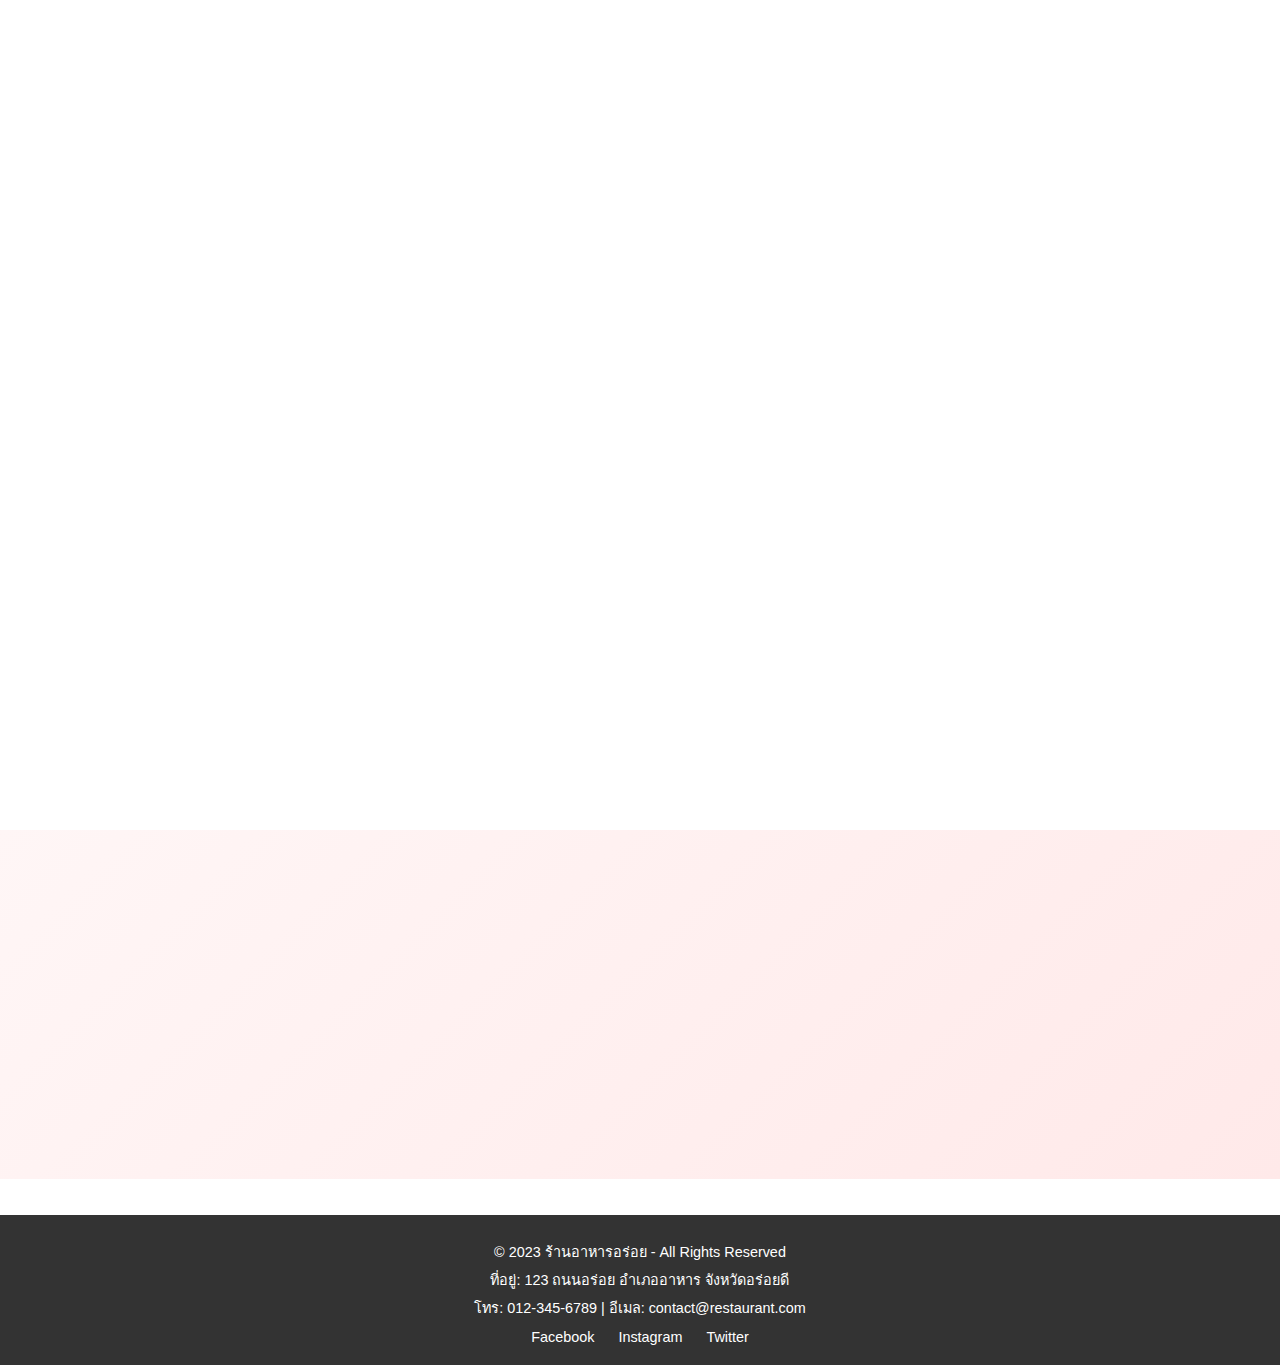
==== commit 7ad1d591: "the commit message" ====
--- a/index.html
+++ b/index.html
@@ -95,34 +95,59 @@
         </div>
     </section>
     <!-- เพิ่มส่วน Popular Menu -->
-    <section class="popular-menu">
-        <h2>เมนูยอดนิยม</h2>
-        <div class="menu-grid">
-            <div class="product-card">
-                <img src="assets/images/1-1.jpg" alt="Product 1"><br><br>
+    <section class="menu-section">
+        <h2 class="menu-title">เมนูยอดนิยม</h2>
+        
+        <div class="product-grid">
+            <div class="product-card">
+                <img src="assets/images/1-1.jpg" alt="ข้าวผัดกุ้ง">
                 <h3>ข้าวผัดกุ้ง</h3>
                 <p>ราคา: 50 บาท</p>
                 <button onclick="addToCart('ข้าวผัดกุ้ง',50)" class="order-btn">
                     <i class="fas fa-shopping-cart"></i> สั่งอาหาร
-                </button><br>
-            </div>
-            <div class="product-card">
-                <img src="assets/images/1-2.jpg" alt="Product 2"><br><br>
+                </button>
+            </div>
+            <div class="product-card">
+                <img src="assets/images/1-2.jpg" alt="ผัดไทยกุ้งสด">
                 <h3>ผัดไทยกุ้งสด</h3>
                 <p>ราคา: 60 บาท</p>
-                <button onclick="addToCart('ผัดไทยกุ้งส', 60)" class="order-btn">
-                    <i class="fas fa-shopping-cart"></i> สั่งอาหาร
-                </button><br>
-            </div>
-            <div class="product-card">
-                <img src="assets/images/1-3.jpg" alt="Product 3"><br><br>
+                <button onclick="addToCart('ผัดไทยกุ้งสด', 60)" class="order-btn">
+                    <i class="fas fa-shopping-cart"></i> สั่งอาหาร
+                </button>
+            </div>
+            <div class="product-card">
+                <img src="assets/images/1-3.jpg" alt="แกงเขียวหวานไก่">
                 <h3>แกงเขียวหวานไก่</h3>
                 <p>ราคา: 55 บาท</p>
-                <button onclick="addToCart('แกงเขียวหวานไก่',55)" class="order-btn">
-                    <i class="fas fa-shopping-cart"></i> สั่งอาหาร
-                </button><br>
-            </div><br>
-
+                <button onclick="addToCart('แกงเขียวหวานไก่', 55)" class="order-btn">
+                    <i class="fas fa-shopping-cart"></i> สั่งอาหาร
+                </button>
+            </div>
+            <div class="product-card">
+                <img src="assets/images/1-8.jpg" alt="ปอเปี๊ยะทอด">
+                <h3>ปอเปี๊ยะทอด</h3>
+                <p>ราคา: 30 บาท</p>
+                <button onclick="addToCart('ปอเปี๊ยะทอด',30)" class="order-btn">
+                    <i class="fas fa-shopping-cart"></i> สั่งอาหาร
+                </button>
+            </div>
+            <div class="product-card">
+                <img src="assets/images/1-9.jpg" alt="หมูทอดกระเทียม">
+                <h3>หมูทอดกระเทียม</h3>
+                <p>ราคา: 50 บาท</p>
+                <button onclick="addToCart('หมูทอดกระเทียม',50)" class="order-btn">
+                    <i class="fas fa-shopping-cart"></i> สั่งอาหาร
+                </button>
+            </div>
+            <div class="product-card">
+                <img src="assets/images/1-7.jpg" alt="ข้าวมันไก่">
+                <h3>ข้าวมันไก่</h3>
+                <p>ราคา: 45 บาท</p>
+                <button onclick="addToCart('ข้าวมันไก่',45)" class="order-btn">
+                    <i class="fas fa-shopping-cart"></i> สั่งอาหาร
+                </button>
+            </div>
+            <!-- เพิ่ม product-card อื่นๆ ตามต้องการ -->
         </div>
     </section>
 
--- a/assets/css/style.css
+++ b/assets/css/style.css
@@ -1636,4 +1636,64 @@
         flex-direction: column;
         text-align: center;
     }
+}
+
+/* Center content styles */
+.menu-section {
+    text-align: center;
+    max-width: 1200px;
+    margin: 0 auto;
+    padding: 20px;
+}
+
+.menu-title {
+    font-size: 2.5em;
+    color: #ff6b6b;
+    margin-bottom: 30px;
+    position: relative;
+    display: inline-block;
+}
+
+/* เส้นใต้ข้อความ */
+.menu-title:after {
+    content: '';
+    position: absolute;
+    bottom: -10px;
+    left: 50%;
+    transform: translateX(-50%);
+    width: 100px;
+    height: 3px;
+    background: linear-gradient(to right, #ff6b6b, #ffd700);
+}
+
+.product-grid {
+    display: grid;
+    grid-template-columns: repeat(auto-fit, minmax(250px, 1fr));
+    gap: 30px;
+    justify-items: center;
+    margin: 0 auto;
+    max-width: 1000px;
+}
+
+.product-card {
+    width: 100%;
+    max-width: 300px;
+    text-align: center;
+    background: white;
+    border-radius: 15px;
+    padding: 20px;
+    box-shadow: 0 3px 10px rgba(0,0,0,0.1);
+    transition: transform 0.3s ease;
+}
+
+.product-card:hover {
+    transform: translateY(-5px);
+}
+
+.product-card img {
+    width: 100%;
+    height: 200px;
+    object-fit: cover;
+    border-radius: 10px;
+    margin-bottom: 15px;
 }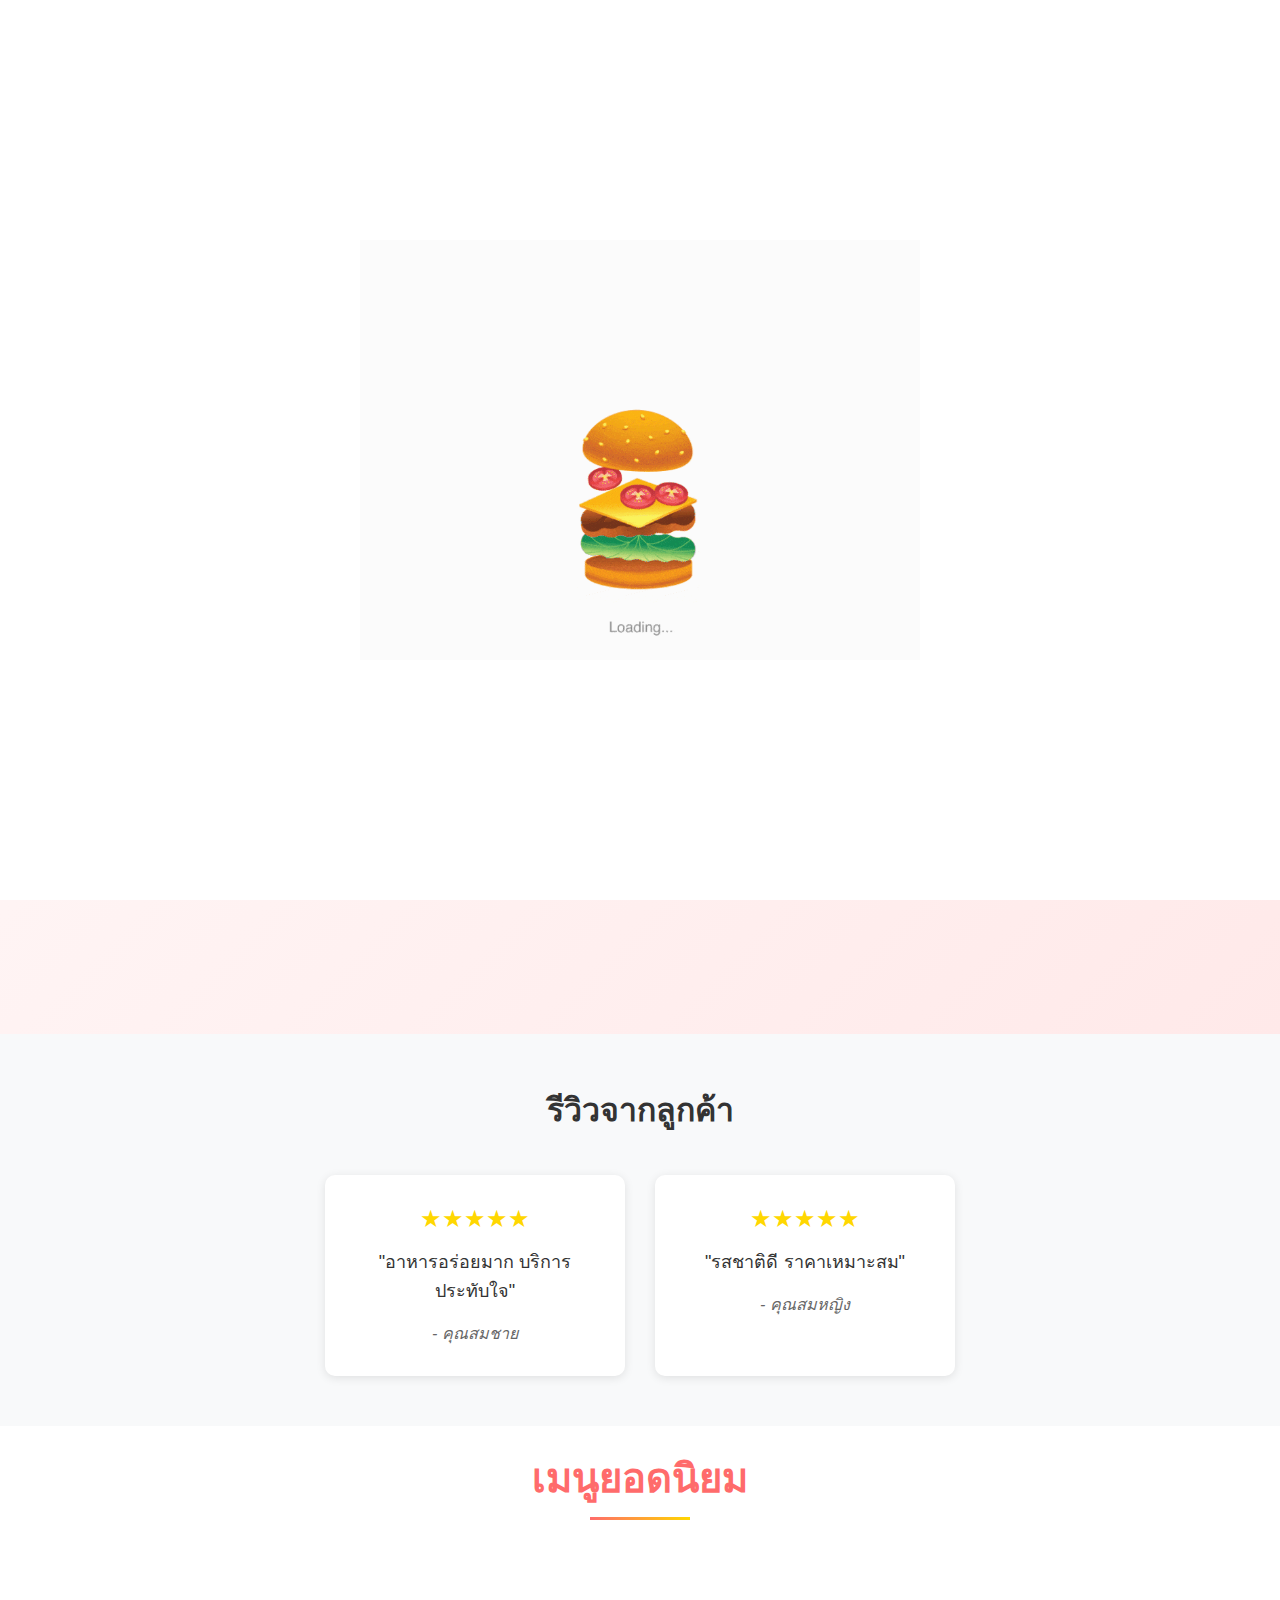
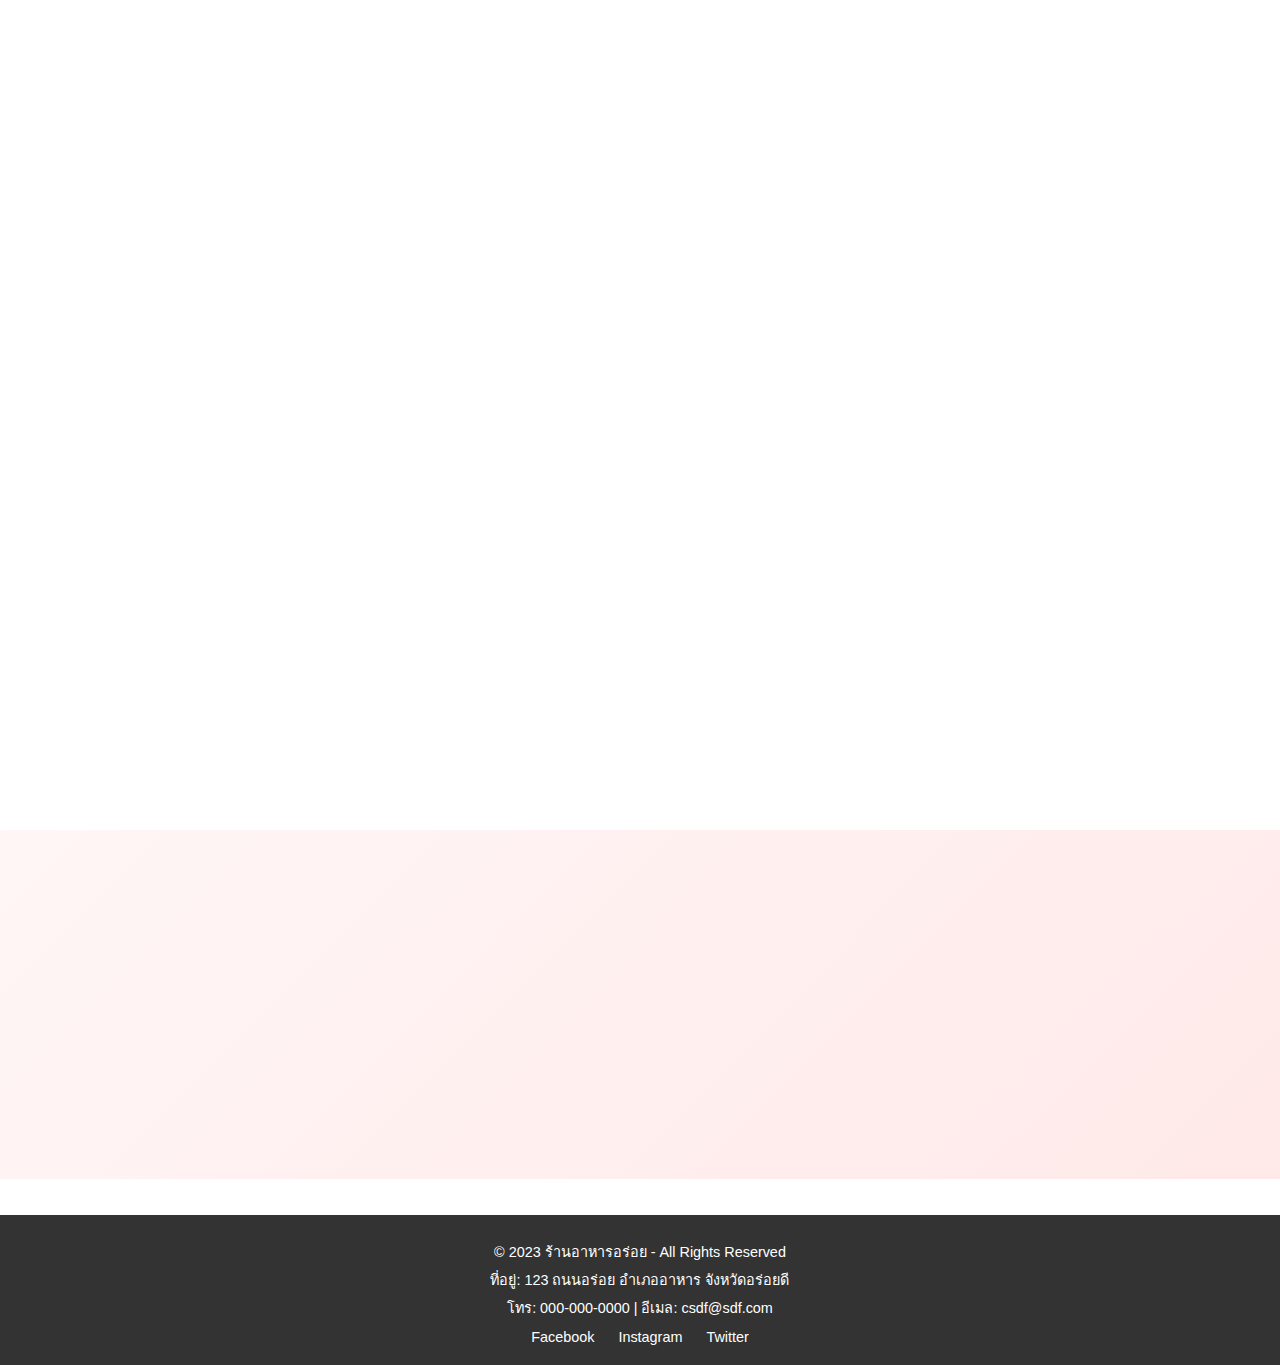
==== commit 1fbe7db8: "the commit message" ====
--- a/index.html
+++ b/index.html
@@ -50,7 +50,7 @@
     <section class="hero"
         style="background-image: url('assets/images/4.jpg'); background-size: cover; background-position: center;">
         <div class="hero-content">
-            <h1>ยินดีต้อนรับสู่ร้านอาหาร yocook</h1>
+            <h1>ยินดีต้อนรับสู่ร้านอาหาร&nbsp;YoCook</h1> 
             <p>อร่อยทุกเมนู พร้อมเสิร์ฟด้วยใจ</p>
             <a href="menu.html" class="cta-button">สั่งอาหารเลย</a>
         </div>
@@ -184,7 +184,7 @@
         <div class="footer-content">
             <p>&copy; 2023 ร้านอาหารอร่อย - All Rights Reserved</p>
             <p>ที่อยู่: 123 ถนนอร่อย อำเภออาหาร จังหวัดอร่อยดี</p>
-            <p>โทร: 012-345-6789 | อีเมล: contact@restaurant.com</p>
+            <p>โทร: 000-000-0000 | อีเมล: csdf@sdf.com</p>
             <div class="social-links">
                 <a href="https://facebook.com" target="_blank">Facebook</a>
                 <a href="https://instagram.com" target="_blank">Instagram</a>
--- a/assets/css/style.css
+++ b/assets/css/style.css
@@ -1696,4 +1696,163 @@
     object-fit: cover;
     border-radius: 10px;
     margin-bottom: 15px;
+}
+
+/* Mobile Responsive Cart Styles */
+@media screen and (max-width: 768px) {
+  .cart-content {
+    flex-direction: column;
+  }
+
+  .cart-table {
+    overflow-x: auto;
+  }
+
+  .cart-table table {
+    min-width: 500px; /* ให้สามารถเลื่อนดูตารางได้ในจอเล็ก */
+  }
+
+  .cart-items, .cart-summary {
+    width: 100%;
+    margin: 10px 0;
+  }
+
+  .cart-progress {
+    flex-direction: column;
+    align-items: center;
+    gap: 15px;
+  }
+
+  .progress-step {
+    width: 100%;
+    text-align: center;
+  }
+
+  .summary-card {
+    margin: 10px 0;
+    padding: 15px;
+  }
+
+  .cart-buttons {
+    flex-direction: column;
+    gap: 10px;
+  }
+
+  .checkout-btn, .clear-cart-btn {
+    width: 100%;
+  }
+
+  .promo-code {
+    flex-direction: column;
+    gap: 10px;
+  }
+
+  .promo-code input,
+  .promo-code button {
+    width: 100%;
+  }
+}
+
+/* สำหรับจอที่เล็กมาก */
+@media screen and (max-width: 480px) {
+  .cart-container {
+    padding: 10px;
+  }
+
+  .cart-table th,
+  .cart-table td {
+    padding: 8px 5px;
+    font-size: 14px;
+  }
+}
+
+.cart-summary {
+    display: flex;
+    justify-content: center;
+    width: 100%;
+    padding: 20px;
+}
+
+.summary-card {
+    background: #fff;
+    padding: 20px;
+    border-radius: 8px;
+    box-shadow: 0 2px 4px rgba(0,0,0,0.1);
+    width: 100%;
+    max-width: 500px; /* จำกัดความกว���างสูงสุด */
+    margin: 0 auto; /* จัดให้อยู่กึ่งกลาง */
+}
+
+/* สำหรับมือถือ */
+@media screen and (max-width: 768px) {
+    .summary-card {
+        width: 90%; /* ให้มีขอบด้านข้างเล็กน้อย */
+        padding: 15px;
+    }
+}
+
+@media screen and (max-width: 768px) {
+    .cart-container {
+        padding: 10px;
+        max-width: 100%;
+    }
+
+    .cart-content {
+        display: flex;
+        flex-direction: column;
+        align-items: center;
+    }
+
+    .cart-items {
+        width: 100%;
+        margin-bottom: 20px;
+    }
+
+    .cart-table {
+        width: 100%;
+        overflow-x: auto;
+    }
+
+    .cart-summary {
+        width: 100%;
+        padding: 0 15px;
+    }
+
+    .summary-card {
+        width: 100%;
+        margin: 0 auto;
+        padding: 15px;
+        border-radius: 8px;
+        box-shadow: 0 2px 4px rgba(0,0,0,0.1);
+    }
+
+    .summary-details {
+        margin: 15px 0;
+    }
+
+    .promo-code {
+        display: flex;
+        flex-direction: column;
+        gap: 10px;
+        margin: 15px 0;
+    }
+
+    .promo-code input,
+    .promo-code button {
+        width: 100%;
+        padding: 10px;
+    }
+
+    .cart-buttons {
+        display: flex;
+        flex-direction: column;
+        gap: 10px;
+    }
+
+    .checkout-btn,
+    .clear-cart-btn {
+        width: 100%;
+        padding: 12px;
+        border-radius: 4px;
+    }
 }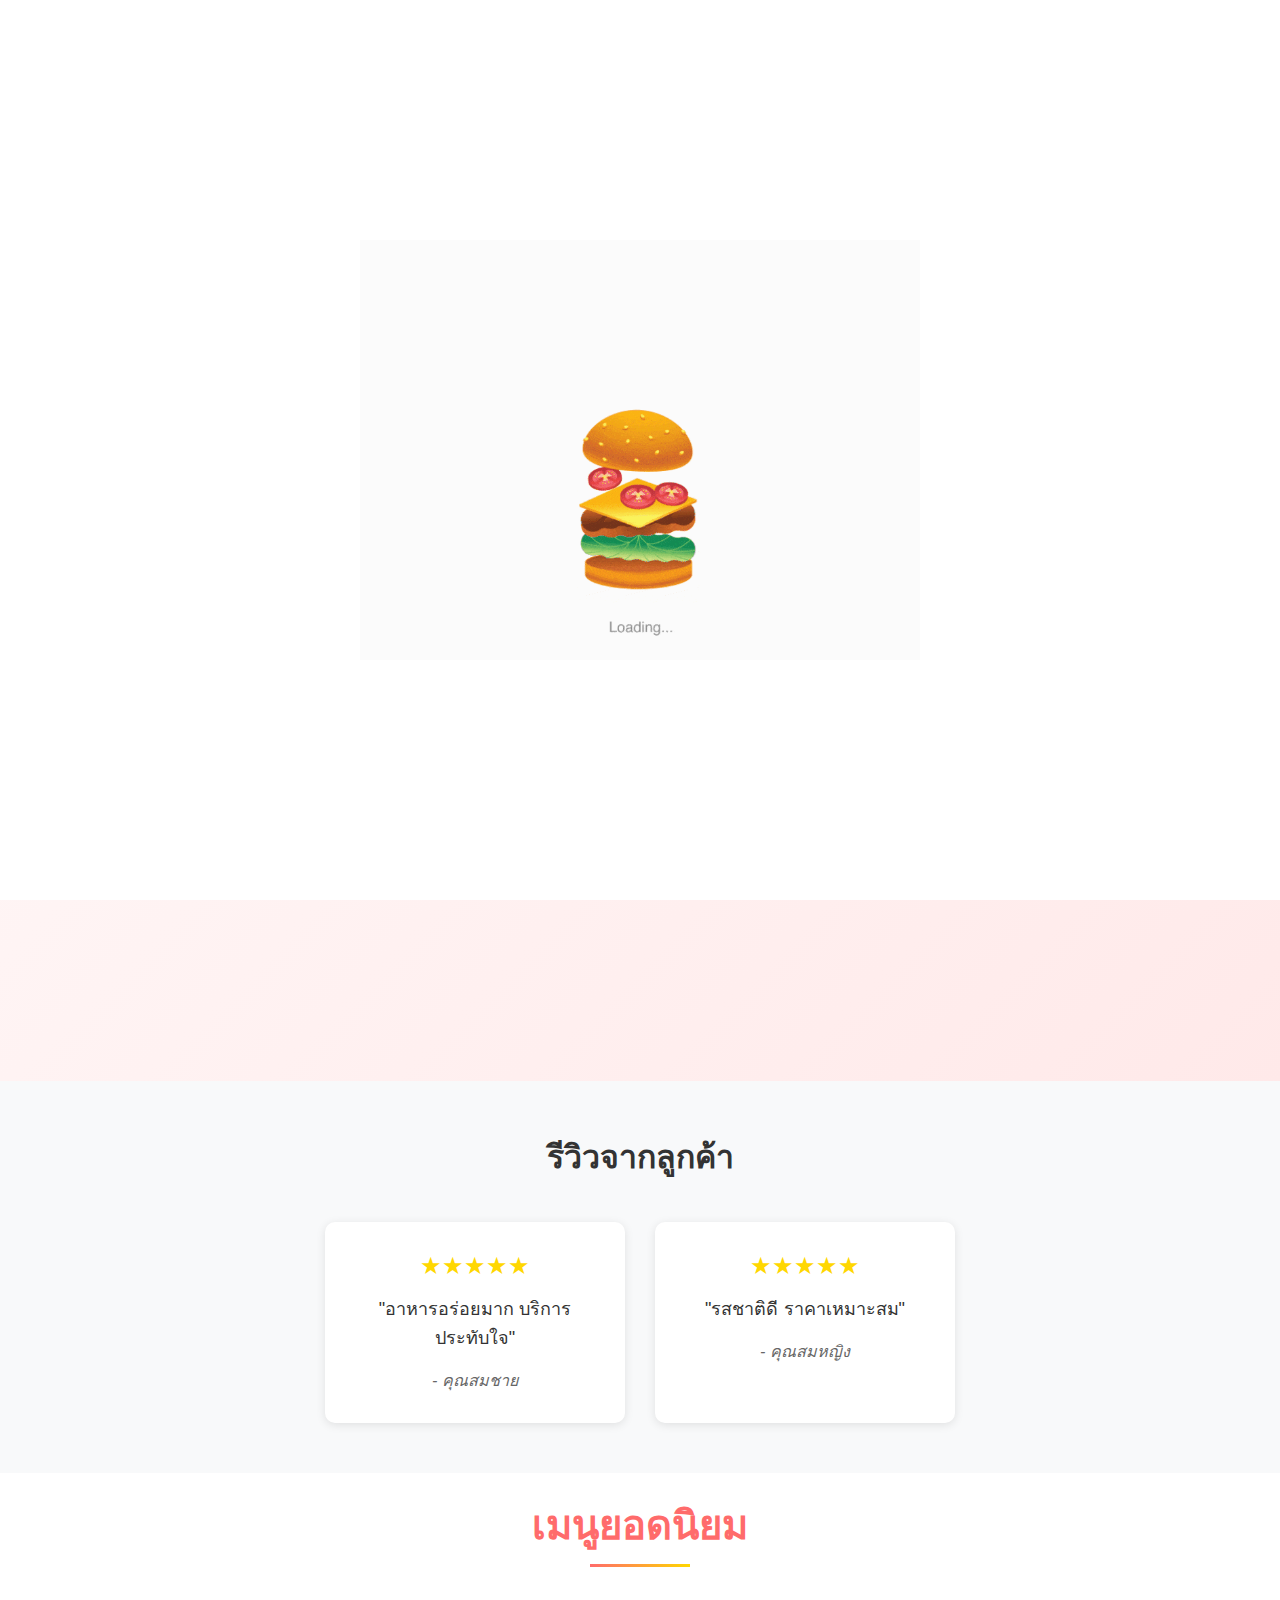
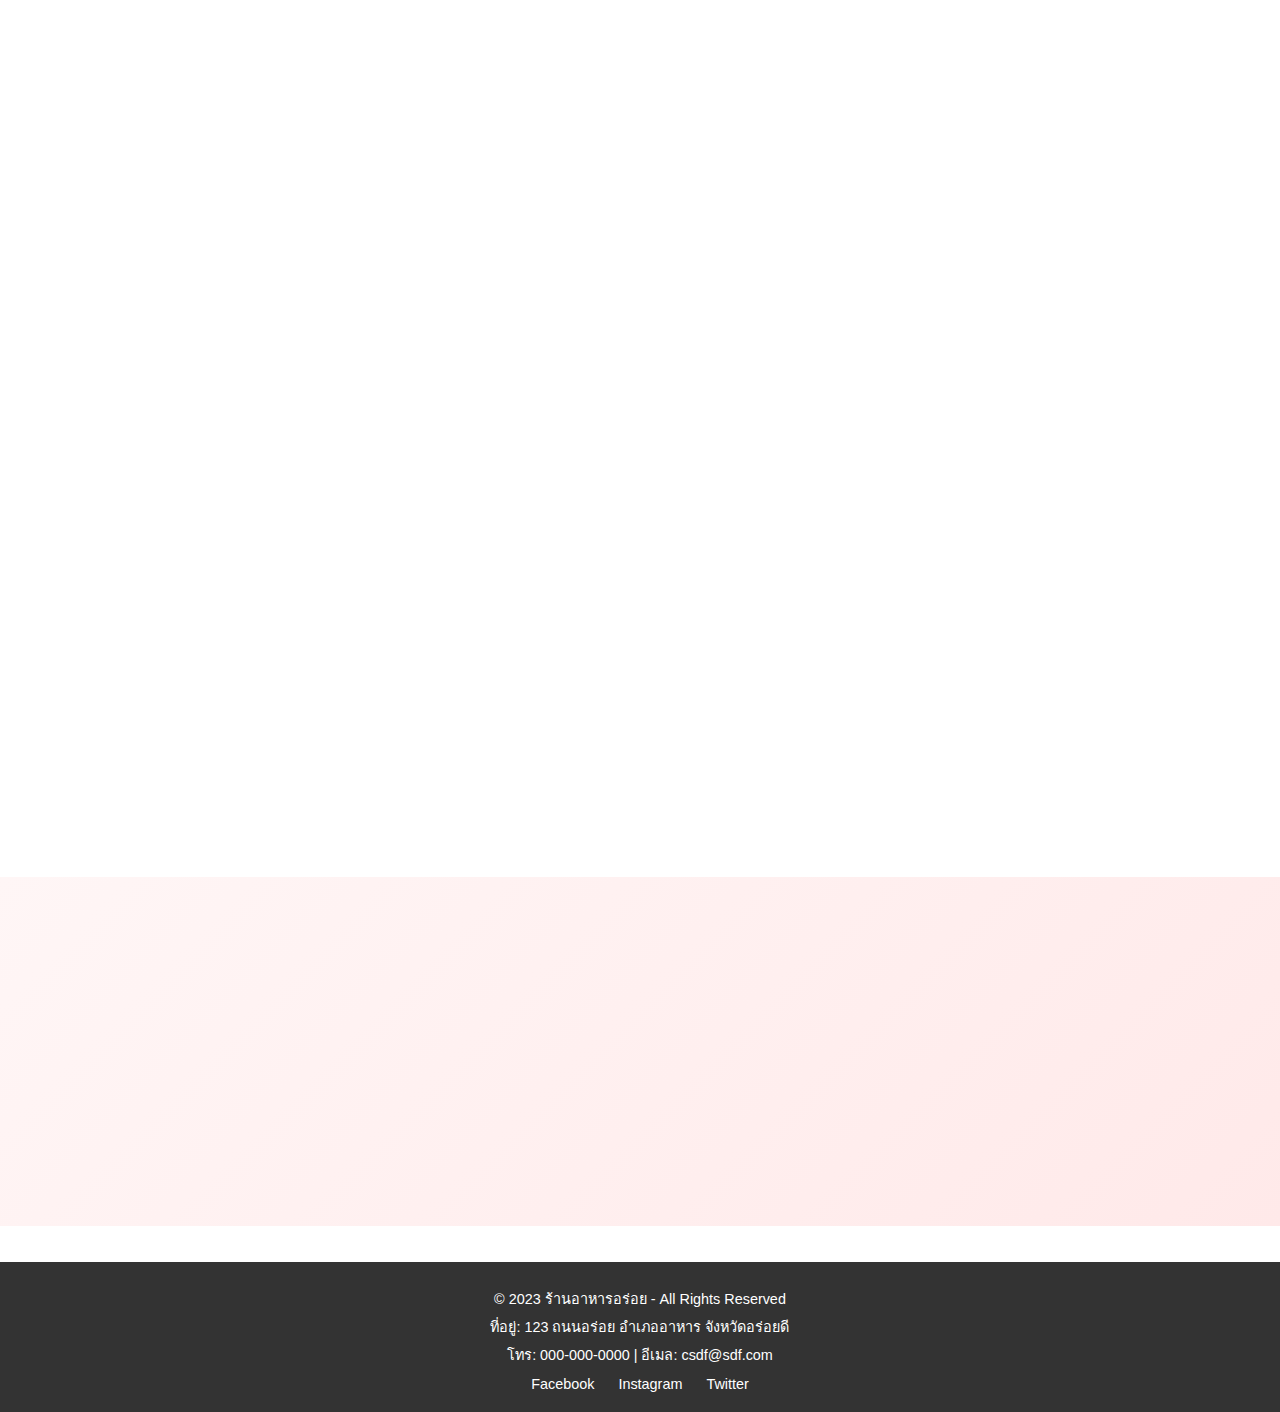
==== commit d6aaaae5: "the commit message" ====
--- a/index.html
+++ b/index.html
@@ -4,7 +4,8 @@
 <head>
     <meta charset="UTF-8">
     <meta name="viewport" content="width=device-width, initial-scale=1.0, maximum-scale=1.0, user-scalable=no">
-    <title>ร้านอาหารออนไลน์</title>
+    <link rel="icon" type="image/png" href="assets/images/9.png">
+    <title>YoCook</title>
     <link rel="stylesheet" href="assets/css/style.css">
     <link rel="stylesheet" href="https://cdnjs.cloudflare.com/ajax/libs/font-awesome/5.15.4/css/all.min.css">
 </head>
@@ -44,13 +45,12 @@
             navLinks.classList.toggle('active');
         }
     </script>
-    <br>
 
     <!-- Hero Section -->
     <section class="hero"
         style="background-image: url('assets/images/4.jpg'); background-size: cover; background-position: center;">
         <div class="hero-content">
-            <h1>ยินดีต้อนรับสู่ร้านอาหาร&nbsp;YoCook</h1> 
+            <h1>ยินดีต้อนรับสู่อาหาร<br>YoCook</h1> 
             <p>อร่อยทุกเมนู พร้อมเสิร์ฟด้วยใจ</p>
             <a href="menu.html" class="cta-button">สั่งอาหารเลย</a>
         </div>
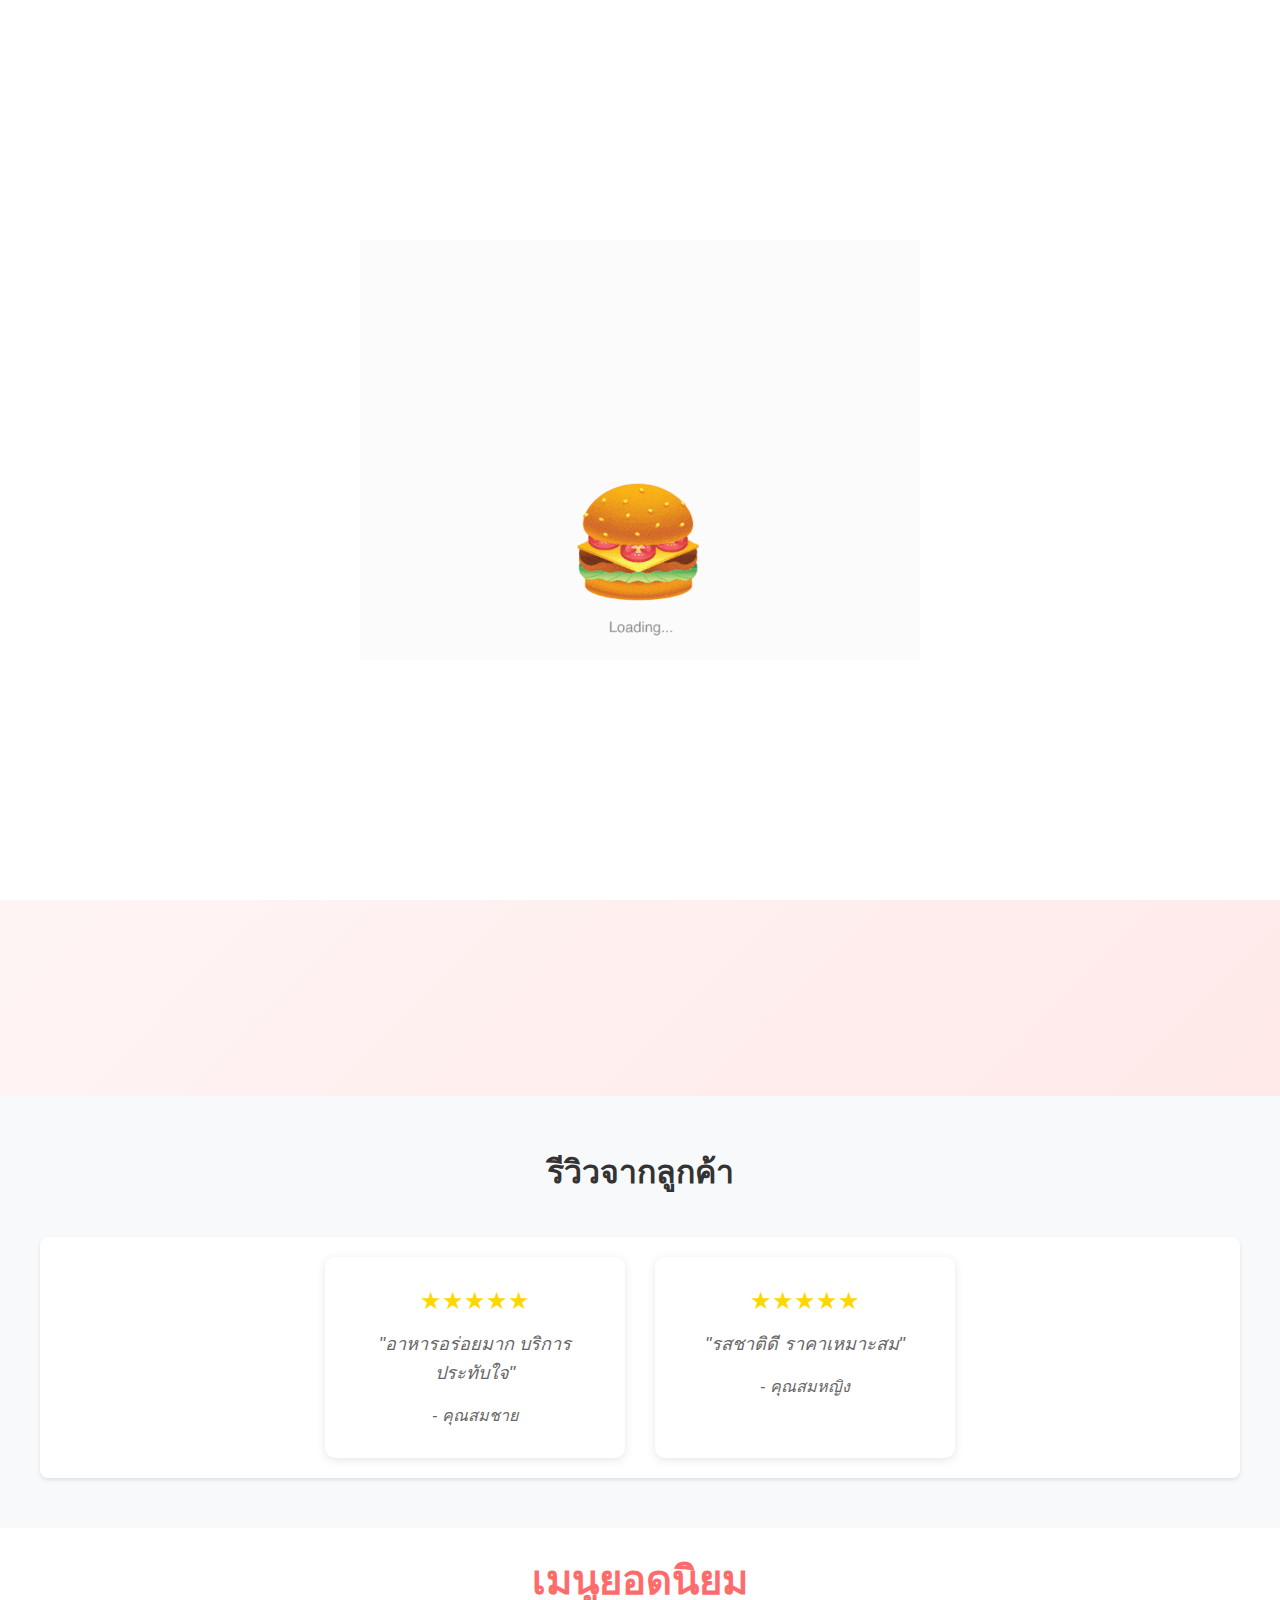
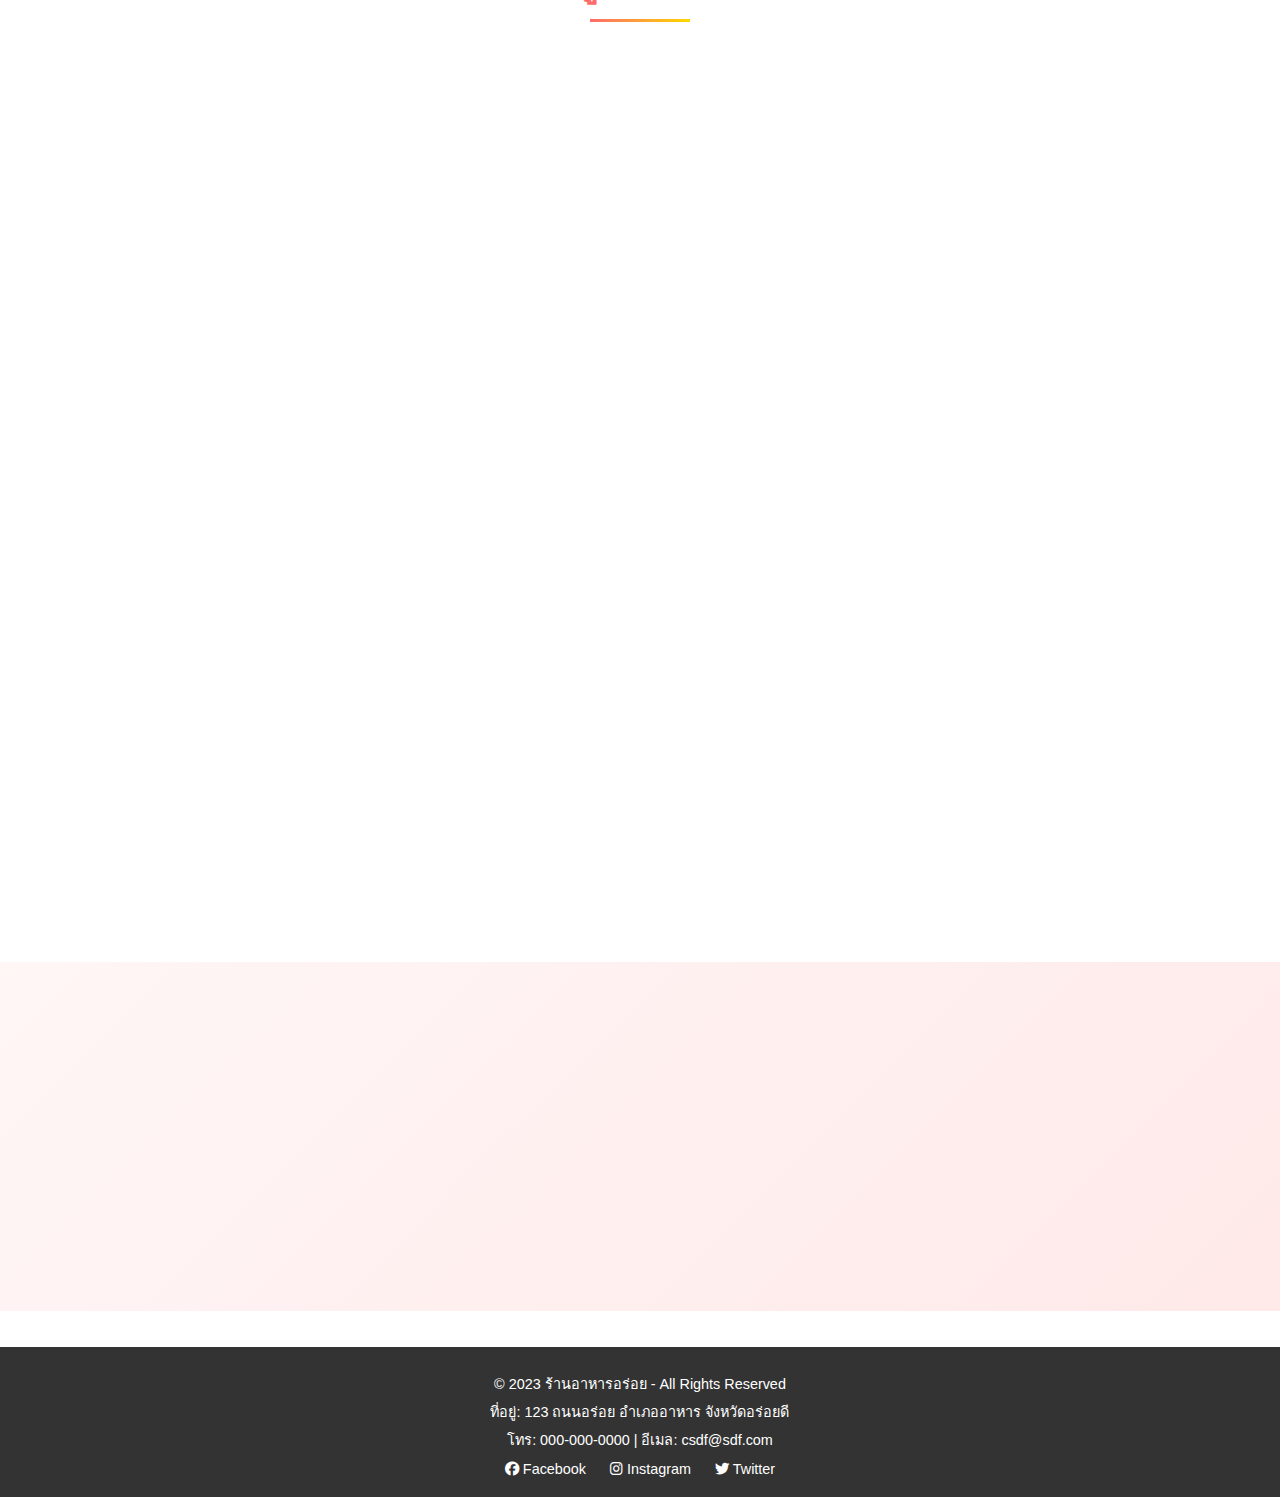
==== commit 10c20b0c: "the commit message" ====
--- a/index.html
+++ b/index.html
@@ -8,6 +8,7 @@
     <title>YoCook</title>
     <link rel="stylesheet" href="assets/css/style.css">
     <link rel="stylesheet" href="https://cdnjs.cloudflare.com/ajax/libs/font-awesome/5.15.4/css/all.min.css">
+    <link rel="stylesheet" href="https://cdnjs.cloudflare.com/ajax/libs/font-awesome/6.5.1/css/all.min.css">
 </head>
 
 <body>
@@ -186,9 +187,15 @@
             <p>ที่อยู่: 123 ถนนอร่อย อำเภออาหาร จังหวัดอร่อยดี</p>
             <p>โทร: 000-000-0000 | อีเมล: csdf@sdf.com</p>
             <div class="social-links">
-                <a href="https://facebook.com" target="_blank">Facebook</a>
-                <a href="https://instagram.com" target="_blank">Instagram</a>
-                <a href="https://twitter.com" target="_blank">Twitter</a>
+                <a href="https://facebook.com" target="_blank">
+                    <i class="fab fa-facebook"></i> Facebook
+                </a>
+                <a href="https://instagram.com" target="_blank">
+                    <i class="fab fa-instagram"></i> Instagram
+                </a>
+                <a href="https://twitter.com" target="_blank">
+                    <i class="fab fa-twitter"></i> Twitter
+                </a>
             </div>
         </div>
     </footer>
--- a/assets/css/style.css
+++ b/assets/css/style.css
@@ -265,7 +265,7 @@
 
 /* ปรับ padding ของ body ให้พอดีกับ navbar */
 body {
-    padding-top: 80px; /* ต้องเท่ากับความสูงของ navbar */
+    padding-top: 80px; /* ต้องเท่า��ับความสูงของ navbar */
 }
 
 @media (max-width: 768px) {
@@ -990,7 +990,7 @@
     margin-bottom: 40px;
 }
 
-/* ข้อมูลติดต่อ */
+/* ข��อมูลติดต่อ */
 .info-item {
     display: flex;
     align-items: flex-start;
@@ -1779,7 +1779,7 @@
     border-radius: 8px;
     box-shadow: 0 2px 4px rgba(0,0,0,0.1);
     width: 100%;
-    max-width: 500px; /* จำกัดความกว���างสูงสุด */
+    max-width: 500px; /* จำกัดความกวางสูงสุด */
     margin: 0 auto; /* จัดให้อยู่กึ่งกลาง */
 }
 
@@ -1855,4 +1855,61 @@
         padding: 12px;
         border-radius: 4px;
     }
+}
+
+.additional-content {
+    display: grid;
+    grid-template-columns: 1fr;
+    gap: 30px;
+    margin-top: 30px;
+}
+
+@media (min-width: 768px) {
+    .additional-content {
+        grid-template-columns: 1fr 1fr;
+    }
+}
+
+.map-container, .reviews-container {
+    background: #fff;
+    padding: 20px;
+    border-radius: 8px;
+    box-shadow: 0 2px 4px rgba(0,0,0,0.1);
+}
+
+.review-item {
+    margin-bottom: 20px;
+    padding: 15px;
+    background: #f8f9fa;
+    border-radius: 6px;
+}
+
+.review-header {
+    display: flex;
+    justify-content: space-between;
+    align-items: center;
+    margin-bottom: 10px;
+}
+
+.rating {
+    color: #ffc107;
+}
+
+.reviewer-name {
+    font-weight: bold;
+}
+
+.review-text {
+    color: #666;
+    font-style: italic;
+}
+
+h3 {
+    margin-bottom: 15px;
+    color: #333;
+}
+
+h3 i {
+    margin-right: 8px;
+    color: #4a90e2;
 }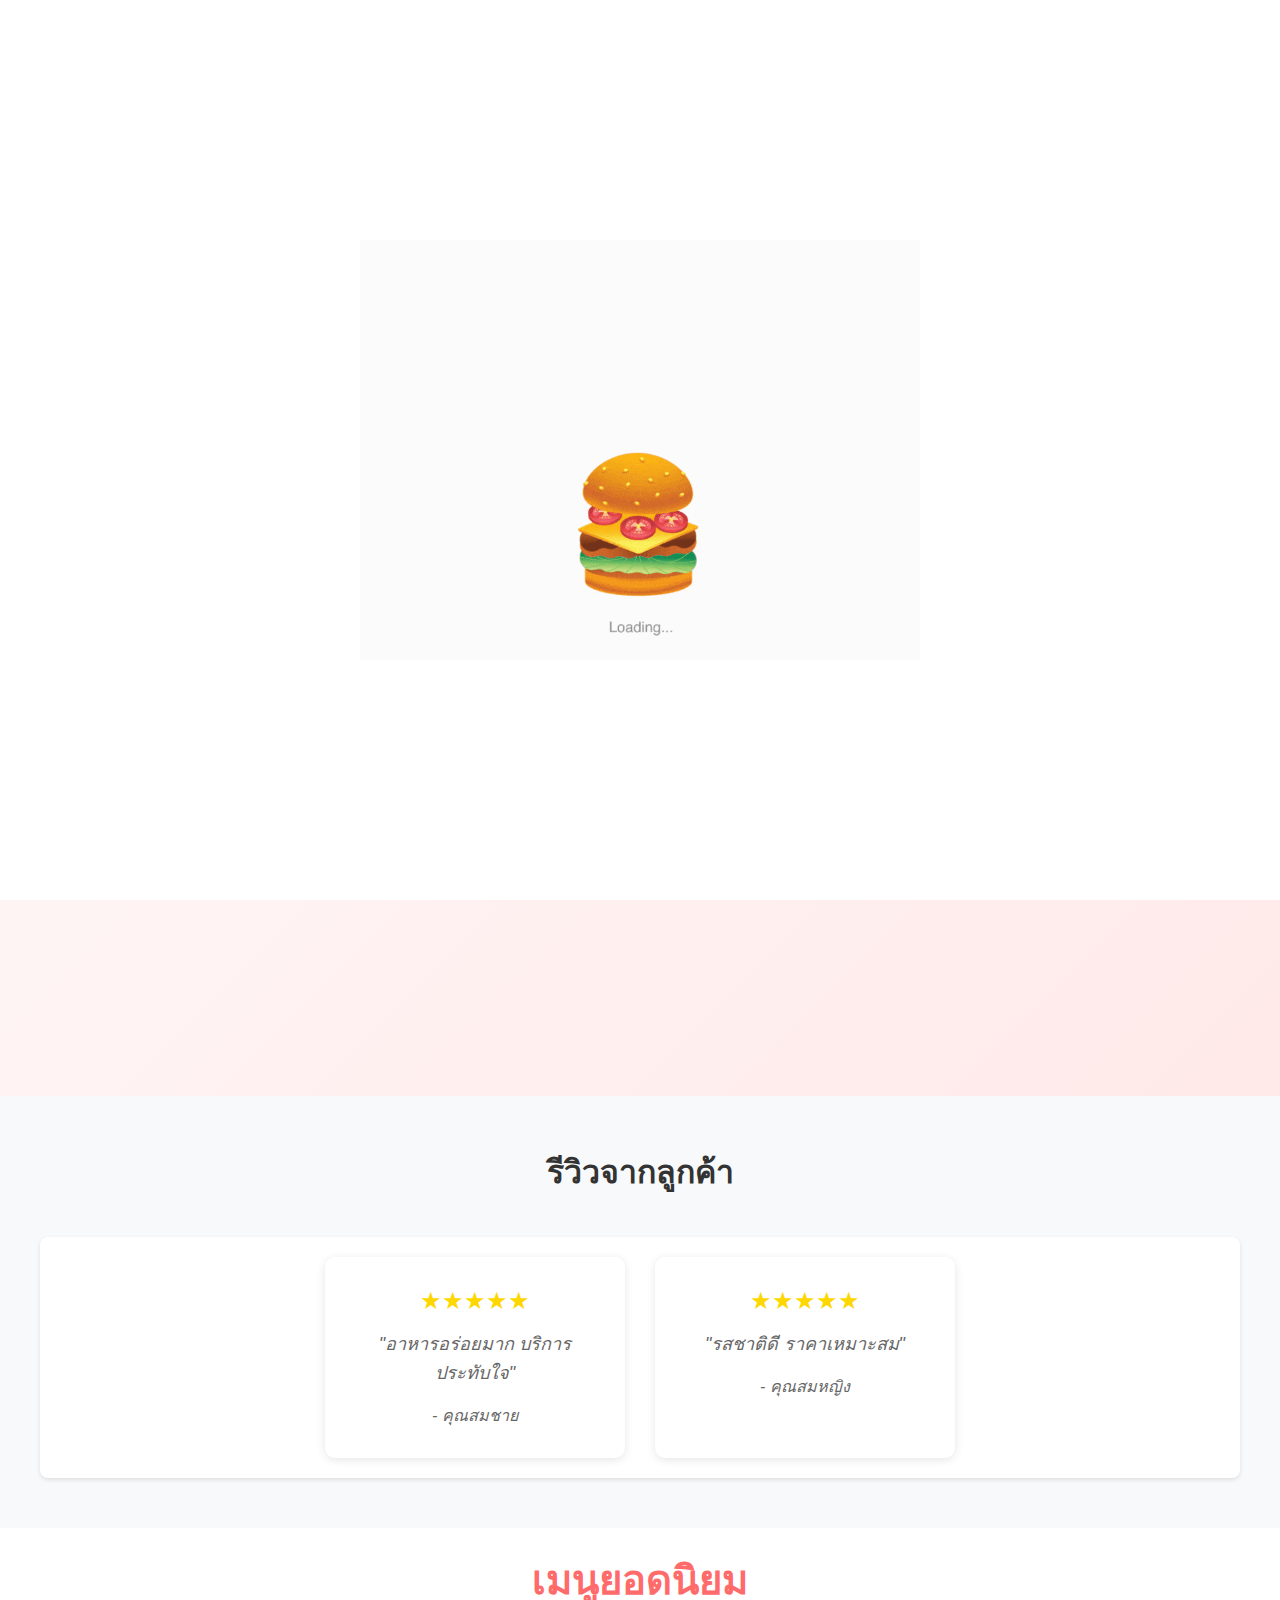
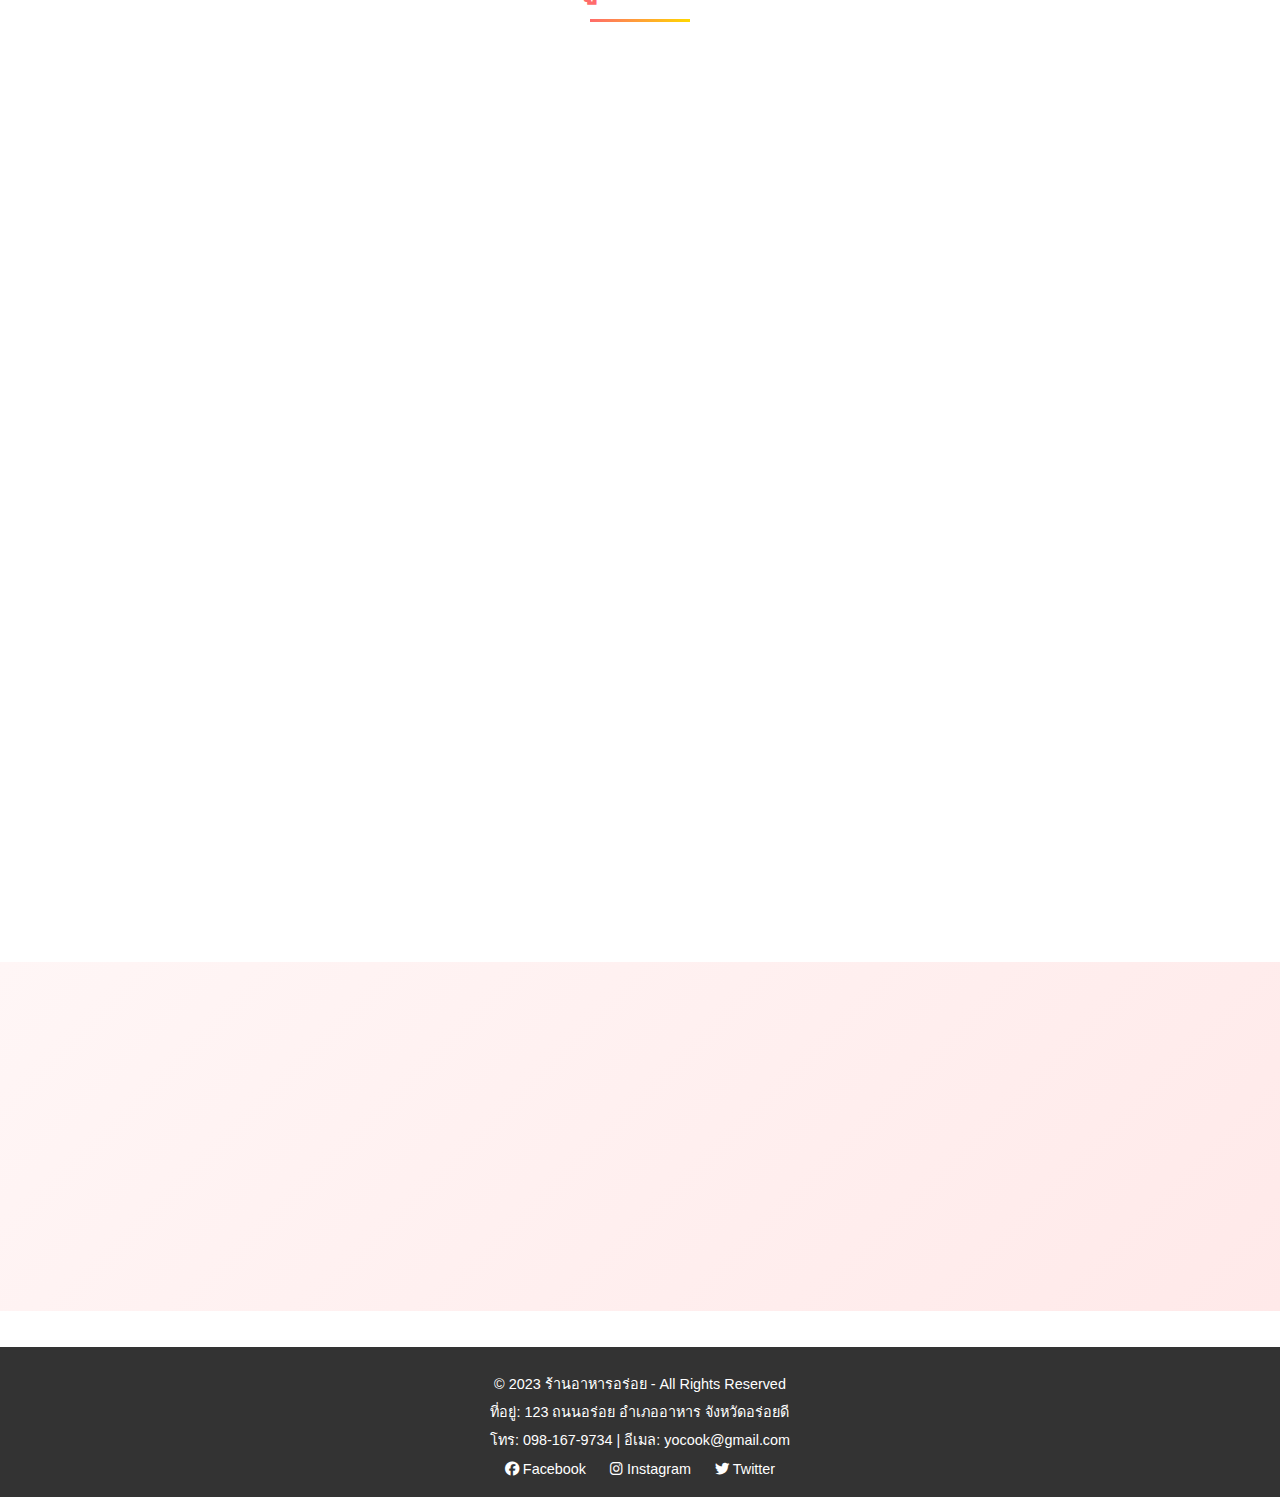
==== commit e7138863: "Update index.html" ====
--- a/index.html
+++ b/index.html
@@ -185,7 +185,7 @@
         <div class="footer-content">
             <p>&copy; 2023 ร้านอาหารอร่อย - All Rights Reserved</p>
             <p>ที่อยู่: 123 ถนนอร่อย อำเภออาหาร จังหวัดอร่อยดี</p>
-            <p>โทร: 000-000-0000 | อีเมล: csdf@sdf.com</p>
+            <p>โทร: 098-167-9734 | อีเมล: yocook@gmail.com</p>
             <div class="social-links">
                 <a href="https://facebook.com" target="_blank">
                     <i class="fab fa-facebook"></i> Facebook
@@ -224,4 +224,4 @@
     <script src="assets/js/cookies.js"></script>
 </body>
 
-</html>+</html>
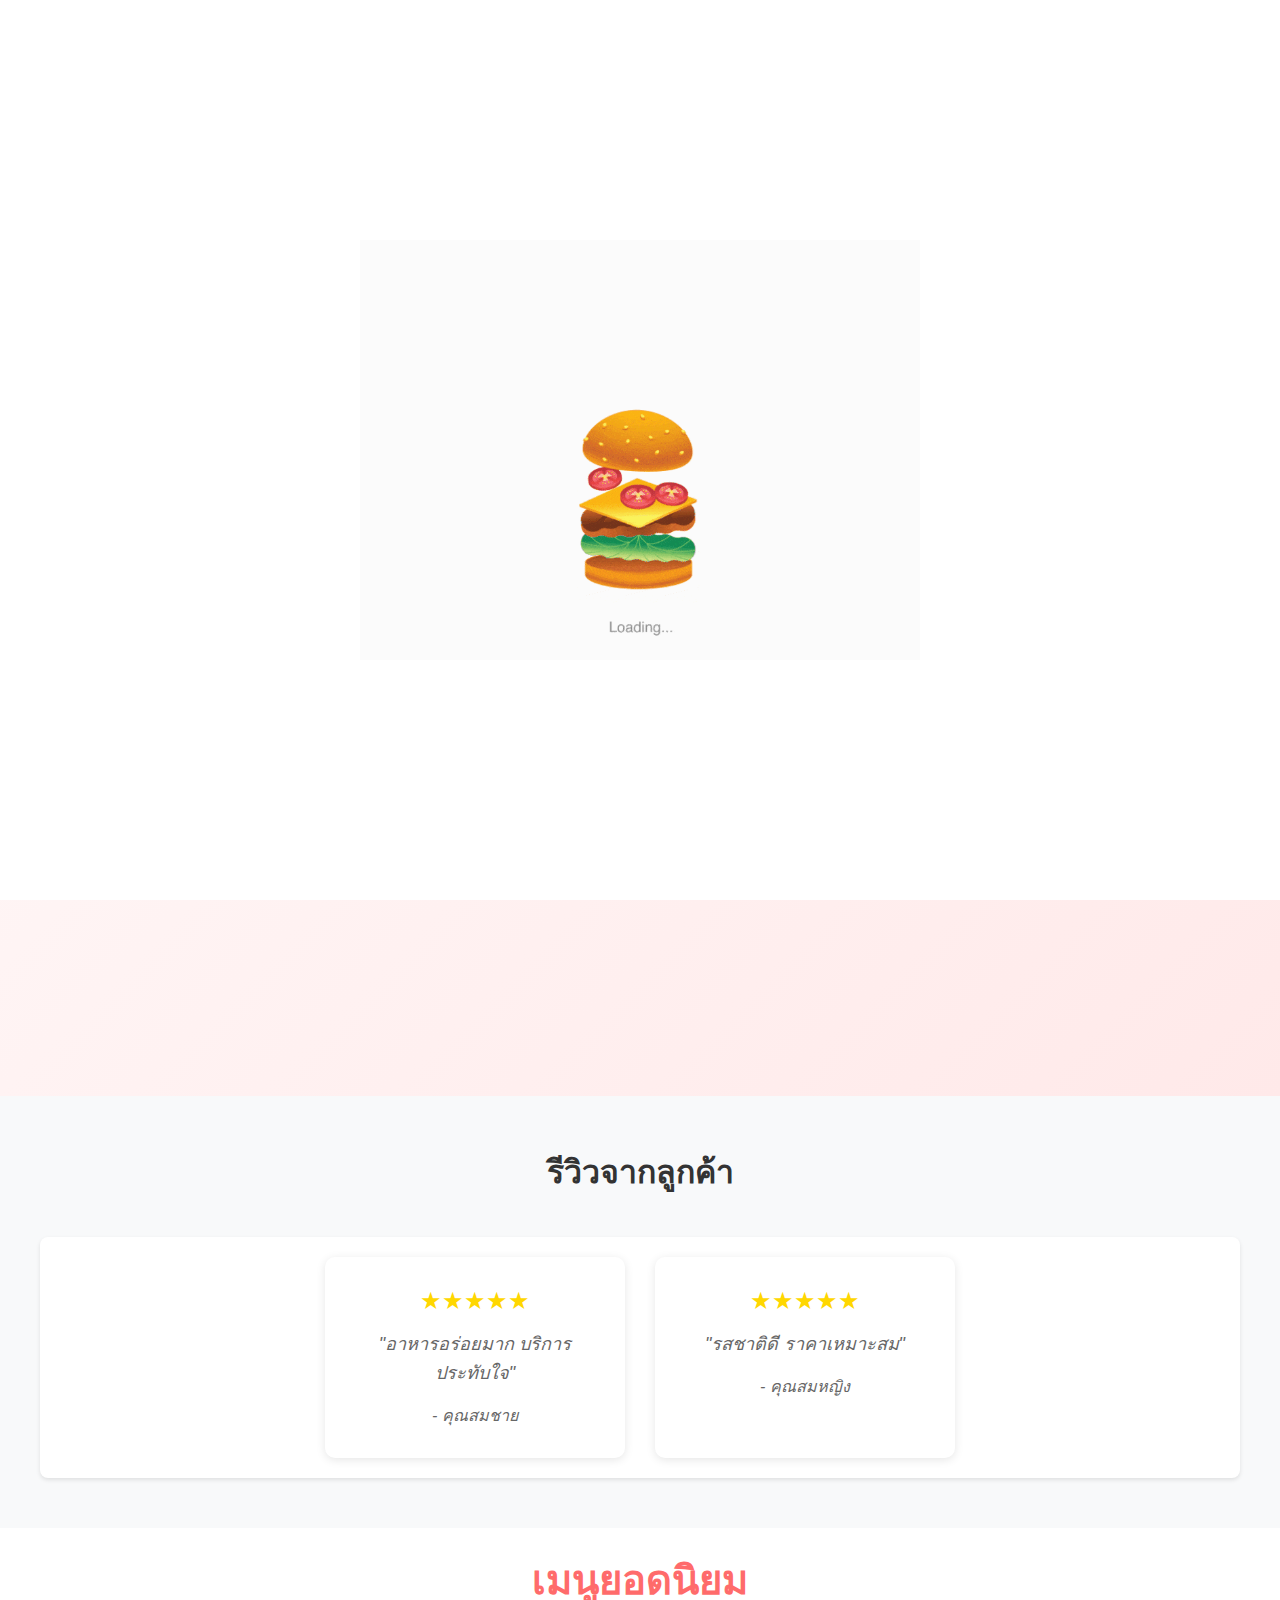
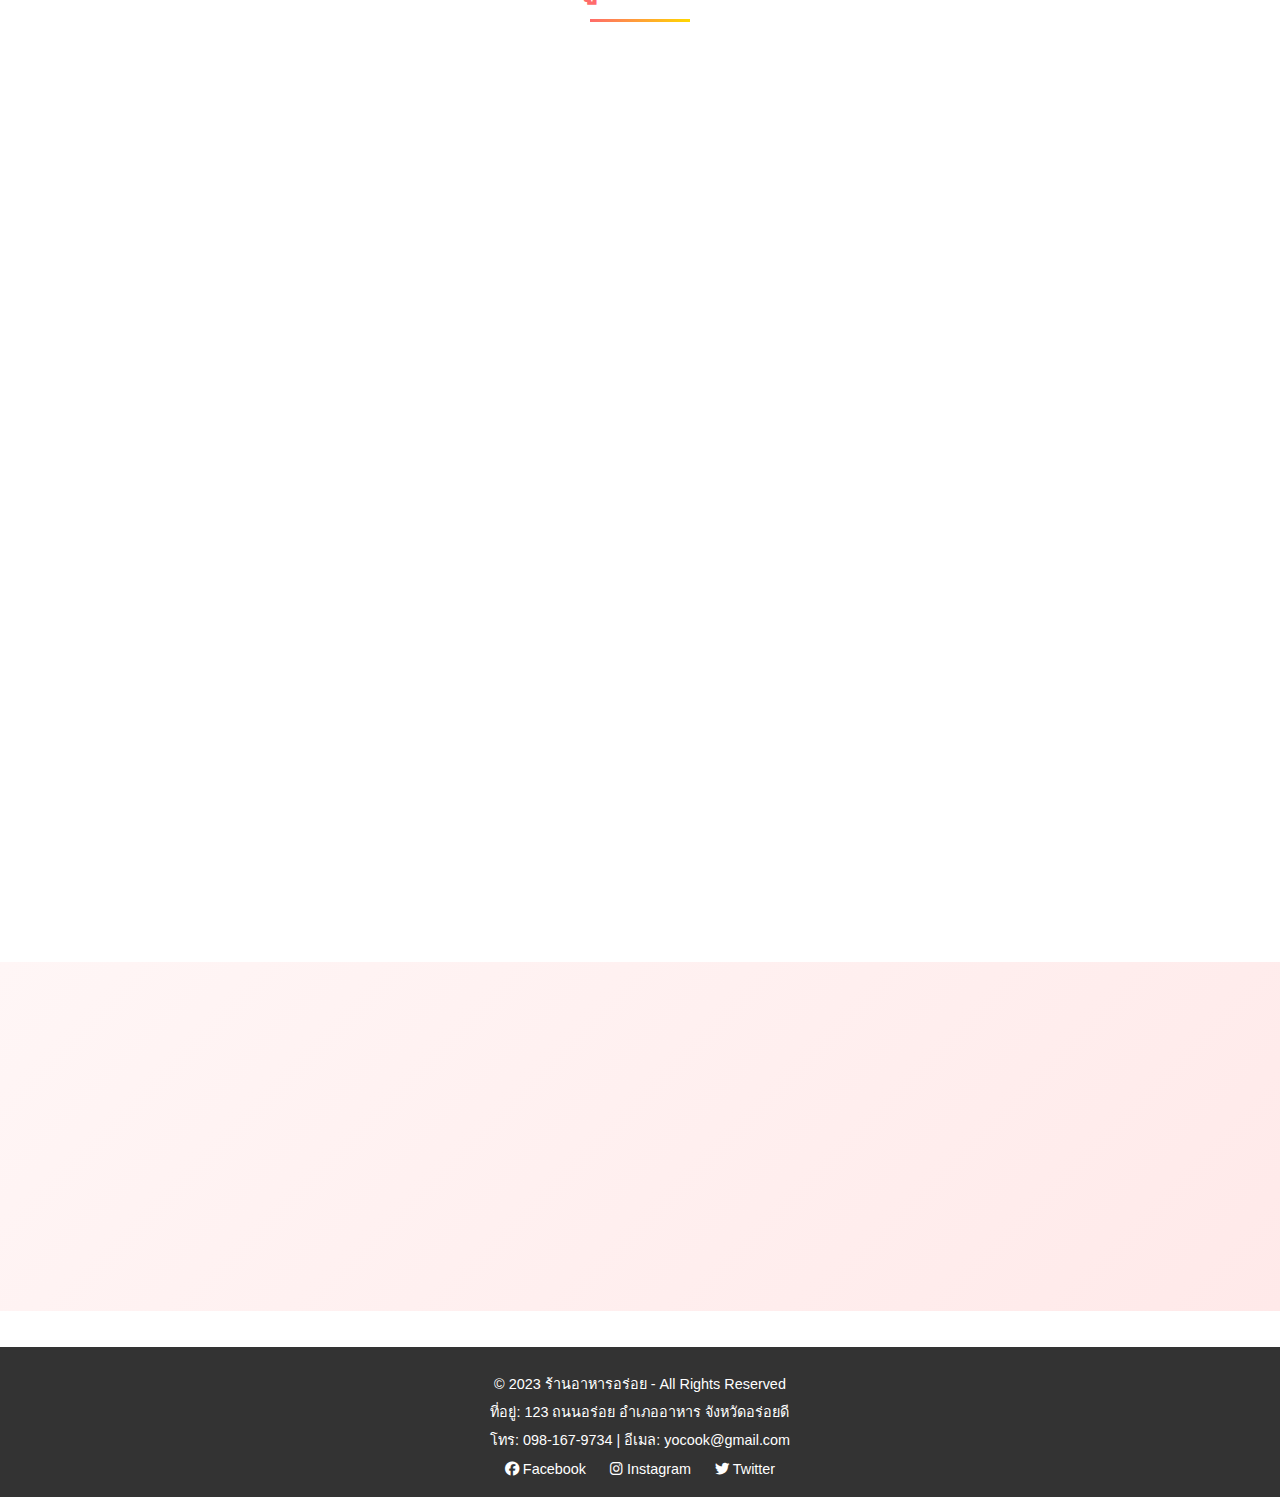
==== commit deb412f6: "ข้อความอิบายการเปลี่ยนแปลง" ====
--- a/index.html
+++ b/index.html
@@ -224,4 +224,4 @@
     <script src="assets/js/cookies.js"></script>
 </body>
 
-</html>
+</html>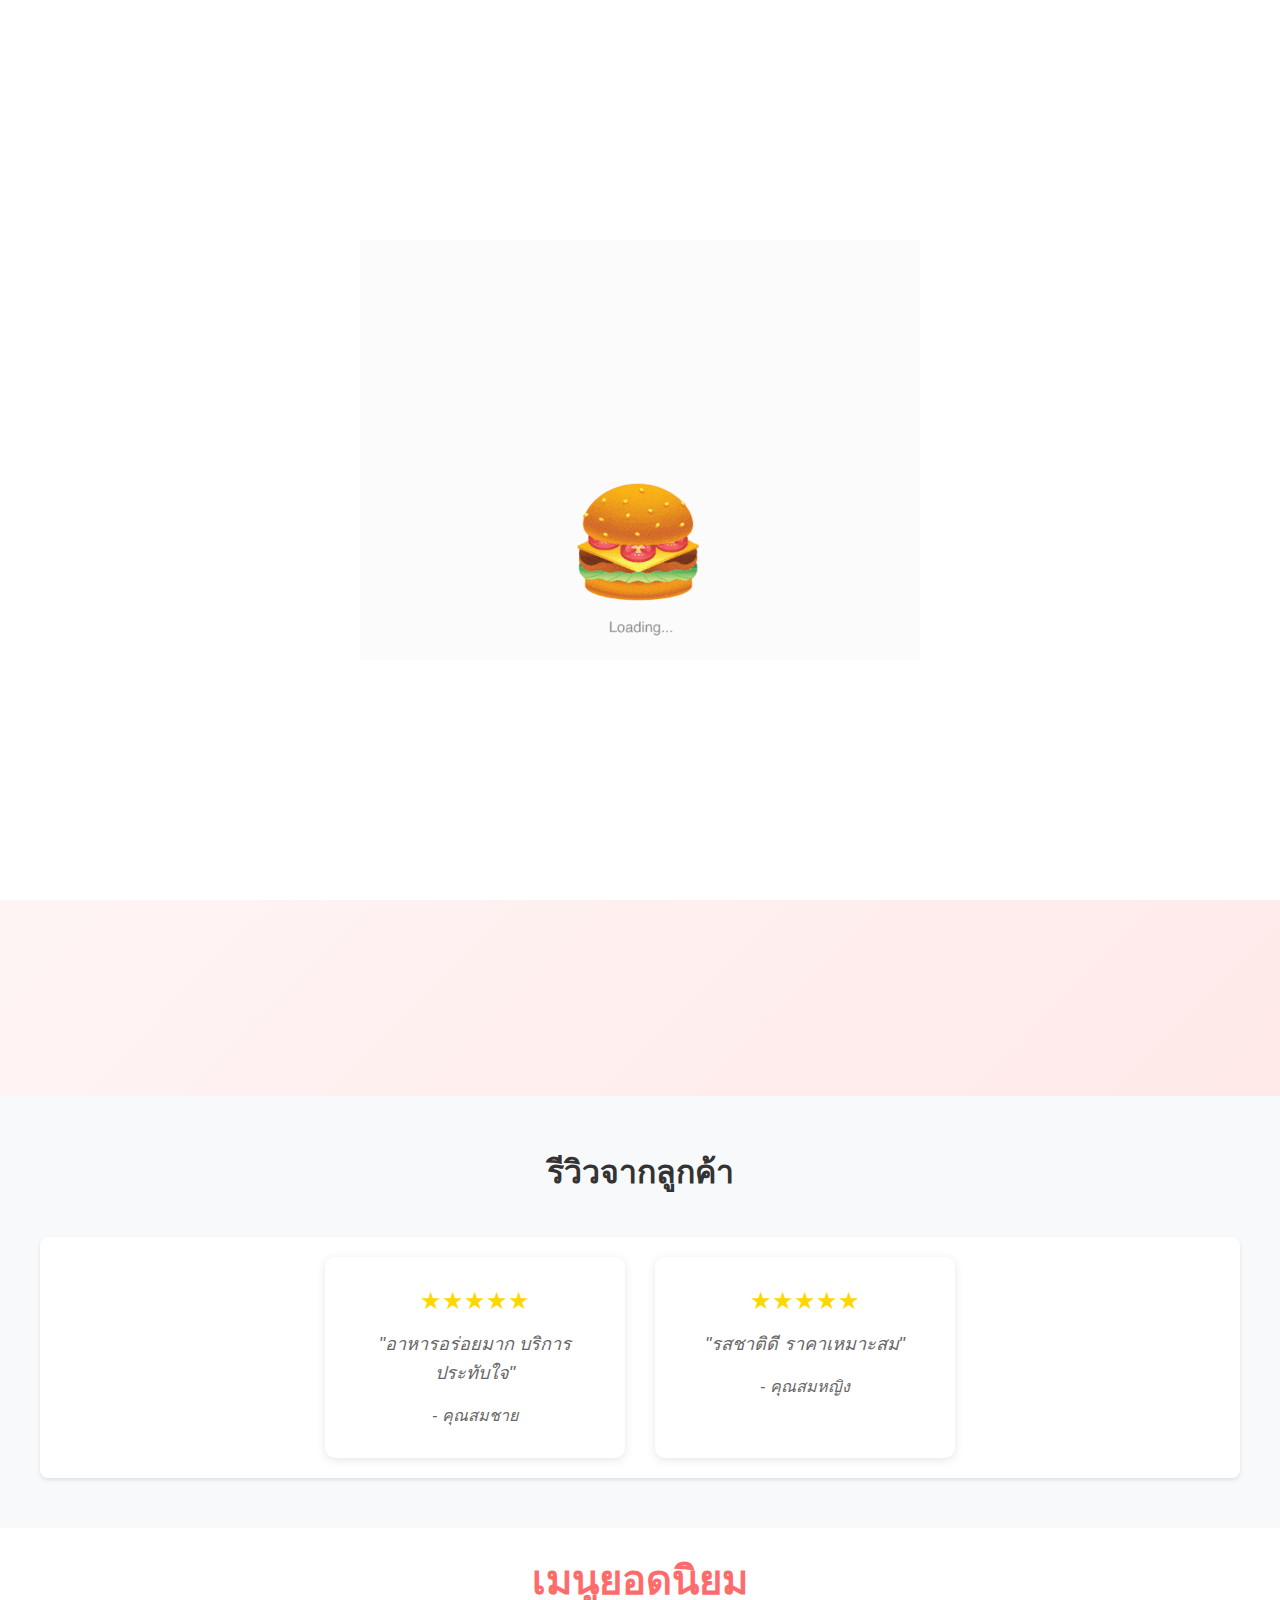
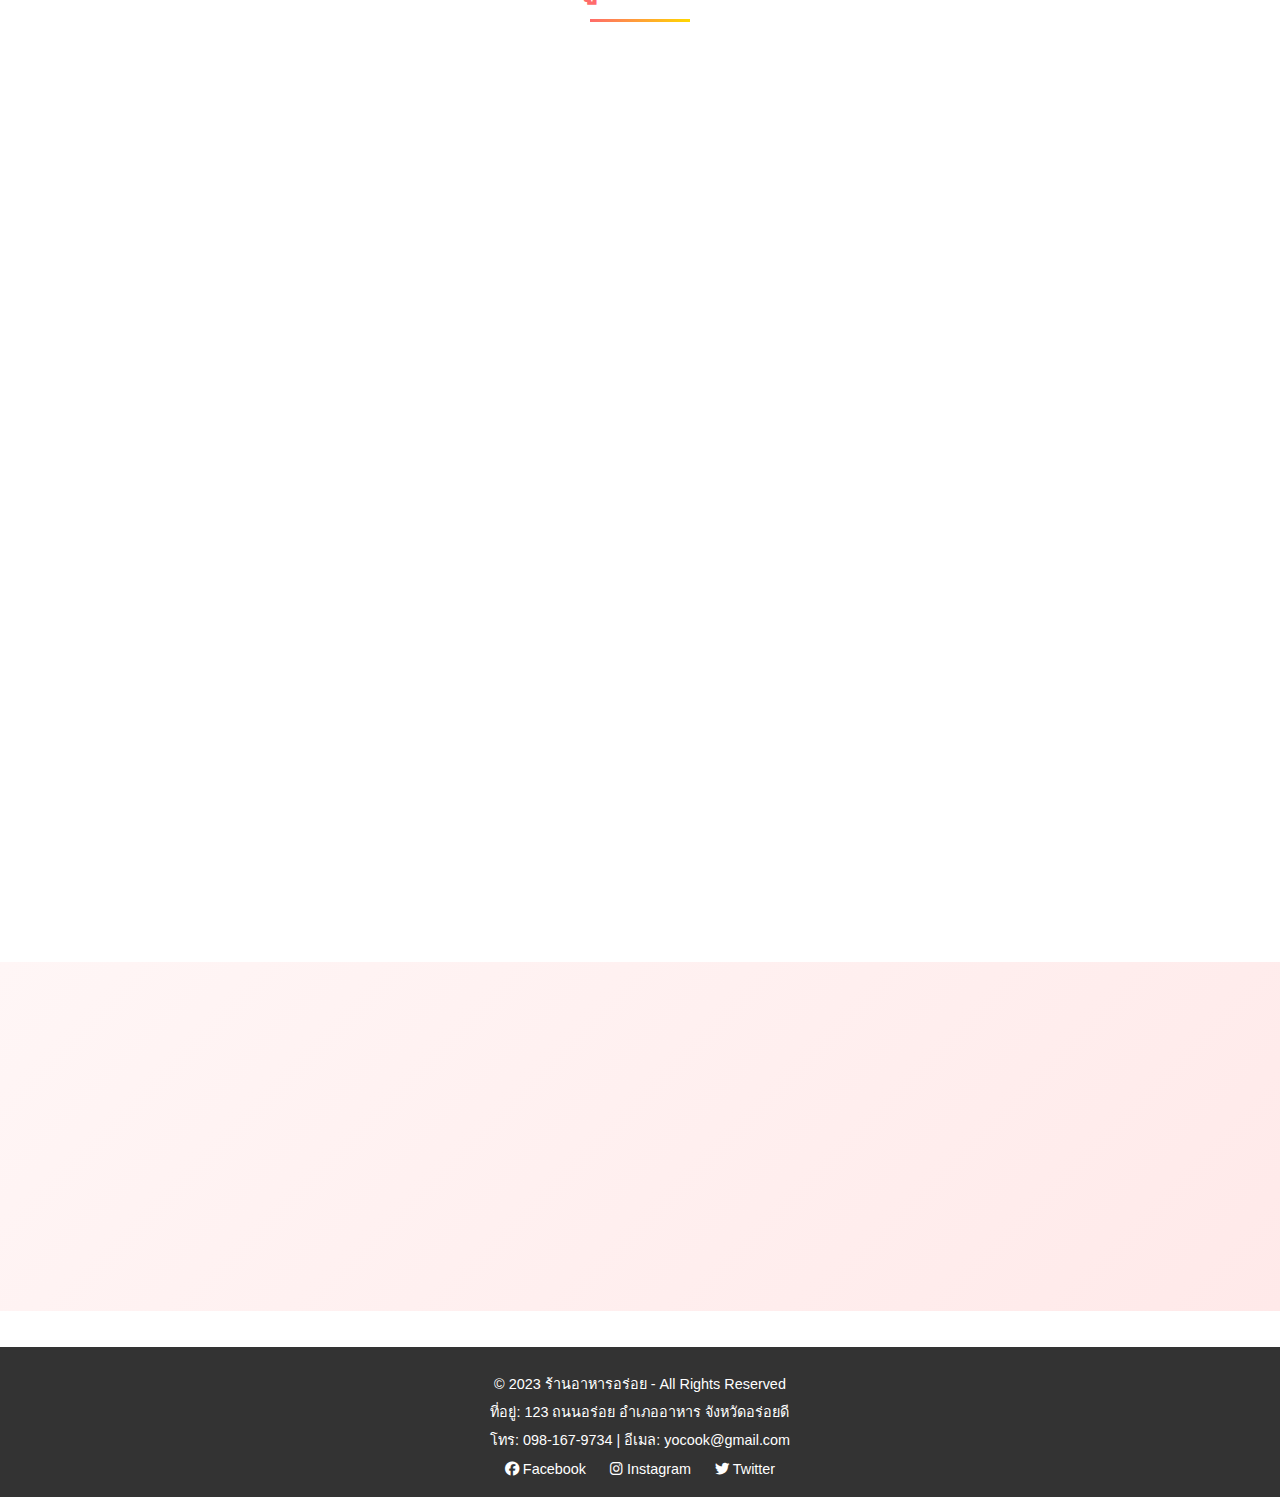
==== commit 7a4862ee: "Initial commit" ====
--- a/index.html
+++ b/index.html
@@ -224,4 +224,4 @@
     <script src="assets/js/cookies.js"></script>
 </body>
 
-</html>+</html>
--- a/assets/css/style.css
+++ b/assets/css/style.css
@@ -265,7 +265,7 @@
 
 /* ปรับ padding ของ body ให้พอดีกับ navbar */
 body {
-    padding-top: 80px; /* ต้องเท่า��ับความสูงของ navbar */
+    padding-top: 80px; /* ต้องเท่าับความสูงของ navbar */
 }
 
 @media (max-width: 768px) {
@@ -990,7 +990,7 @@
     margin-bottom: 40px;
 }
 
-/* ข��อมูลติดต่อ */
+/* ขอมูลติดต่อ */
 .info-item {
     display: flex;
     align-items: flex-start;
@@ -1278,15 +1278,27 @@
 }
 
 .quantity-btn {
-    padding: 5px 10px;
-    border: none;
-    background: #f8f9fa;
-    border-radius: 4px;
+    background-color: #e0e0e0;      
+    border: 1px solid #999;         /* ลดความหนาของเส้นขอบ */
+    padding: 3px 8px;               /* ลดขนาด padding */
+    font-size: 14px;                /* ลดขนาดตัวอักษร */
+    font-weight: bold;              
+    color: #333;                    
     cursor: pointer;
+    margin: 0 4px;                  /* ลดระยะห่างระหว่างปุ่ม */
+    min-width: 25px;                /* ลดความกว้างขั้นต่ำ */
+    border-radius: 3px;             /* ลดมุมโค้ง */
+    box-shadow: 0 1px 2px rgba(0,0,0,0.1); /* ลดขนาดเงา */
 }
 
 .quantity-btn:hover {
-    background: #e2e6ea;
+    background-color: #d0d0d0;      
+}
+
+/* สำหรับตัวเลขระหว่างปุ่ม */
+.quantity-controls span {
+    font-size: 14px;               /* ลดขนาดตัวเลข */
+    margin: 0 6px;                 /* ลดระยะห่าง */
 }
 
 /* ปุ่มลบรายการ */
